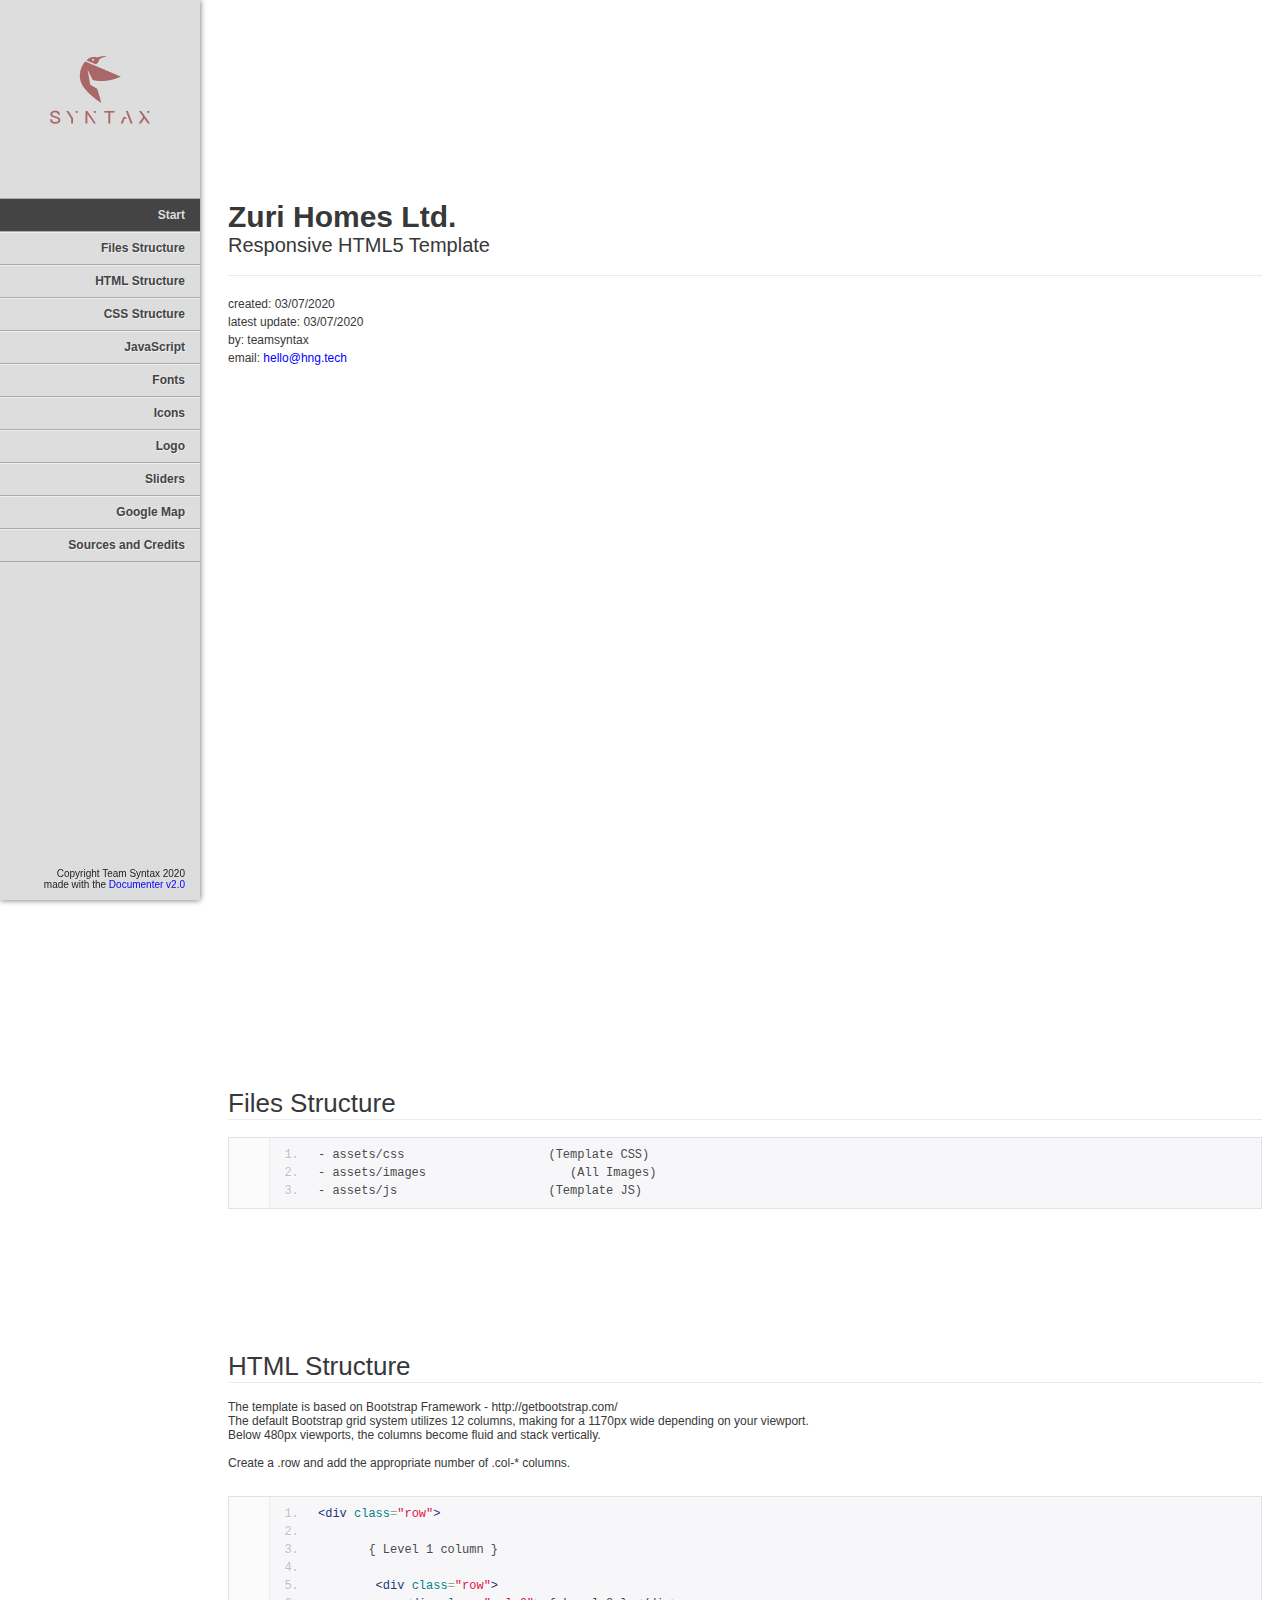
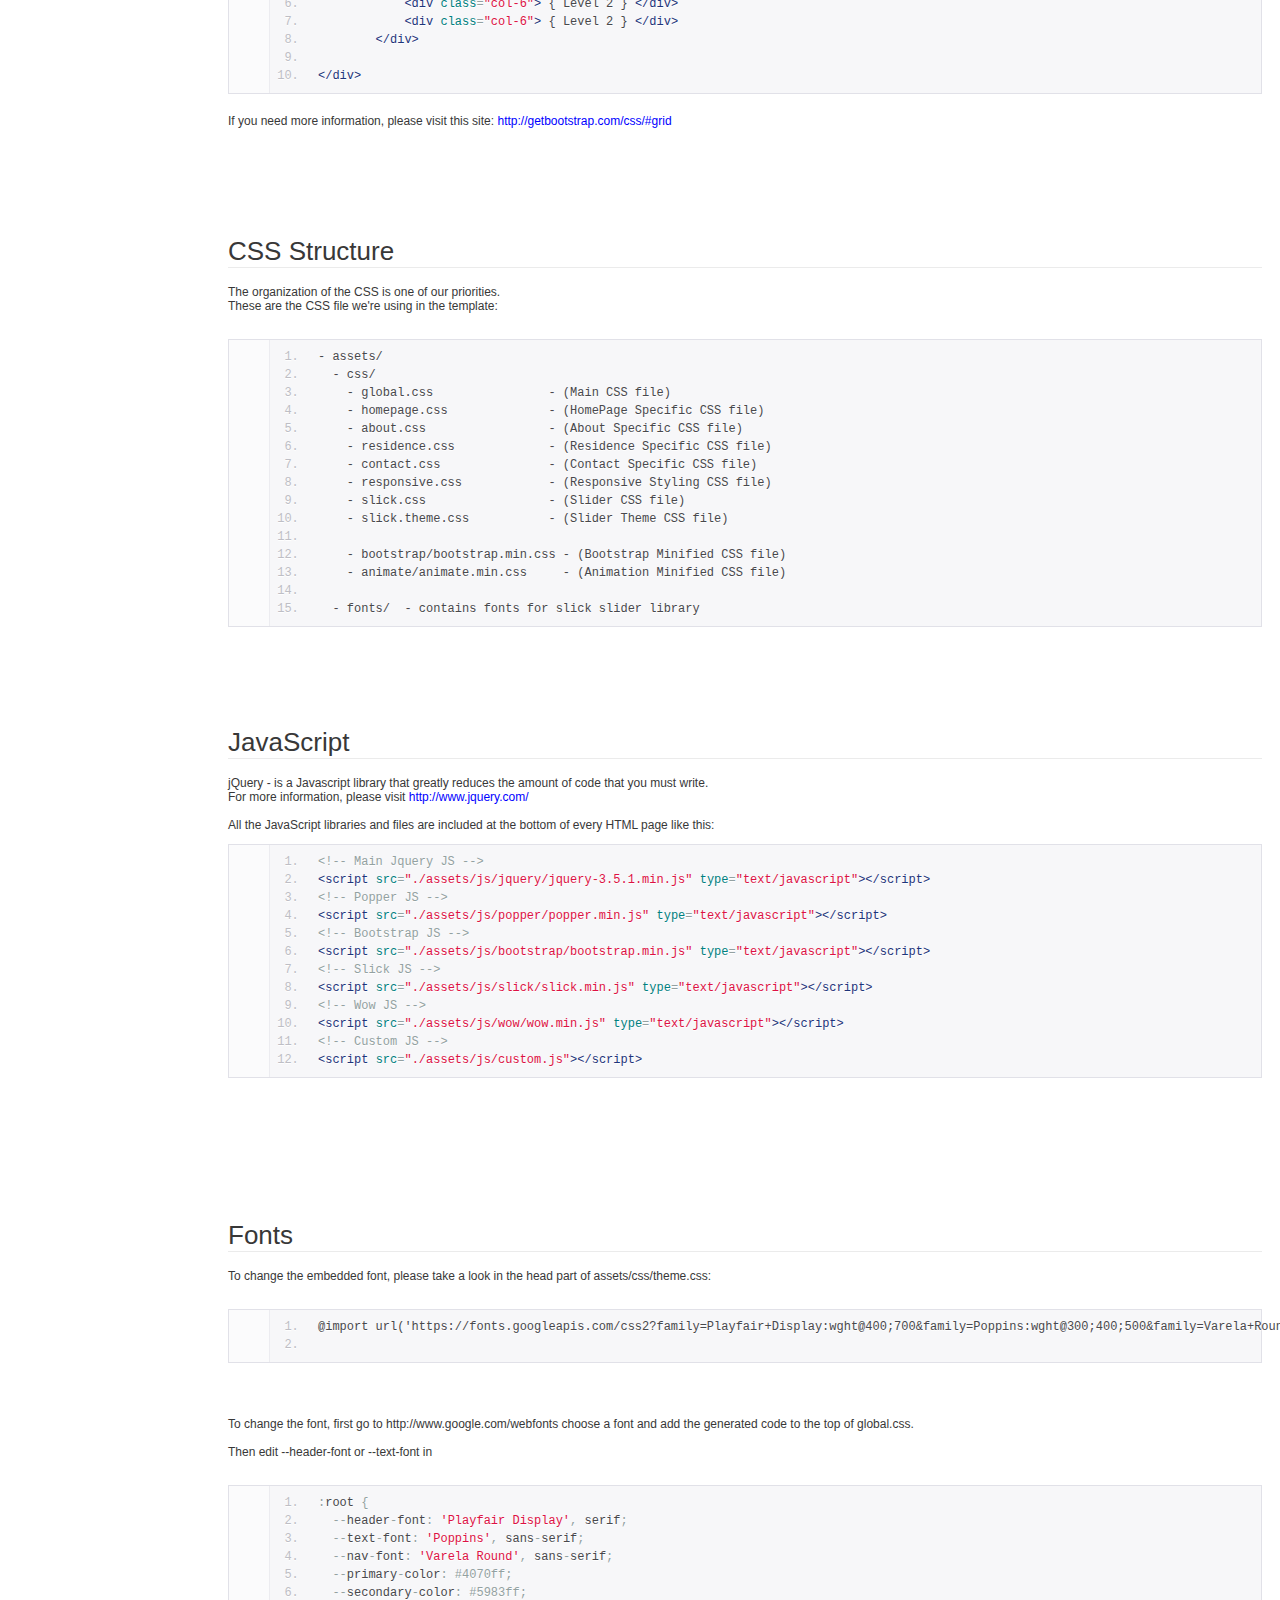
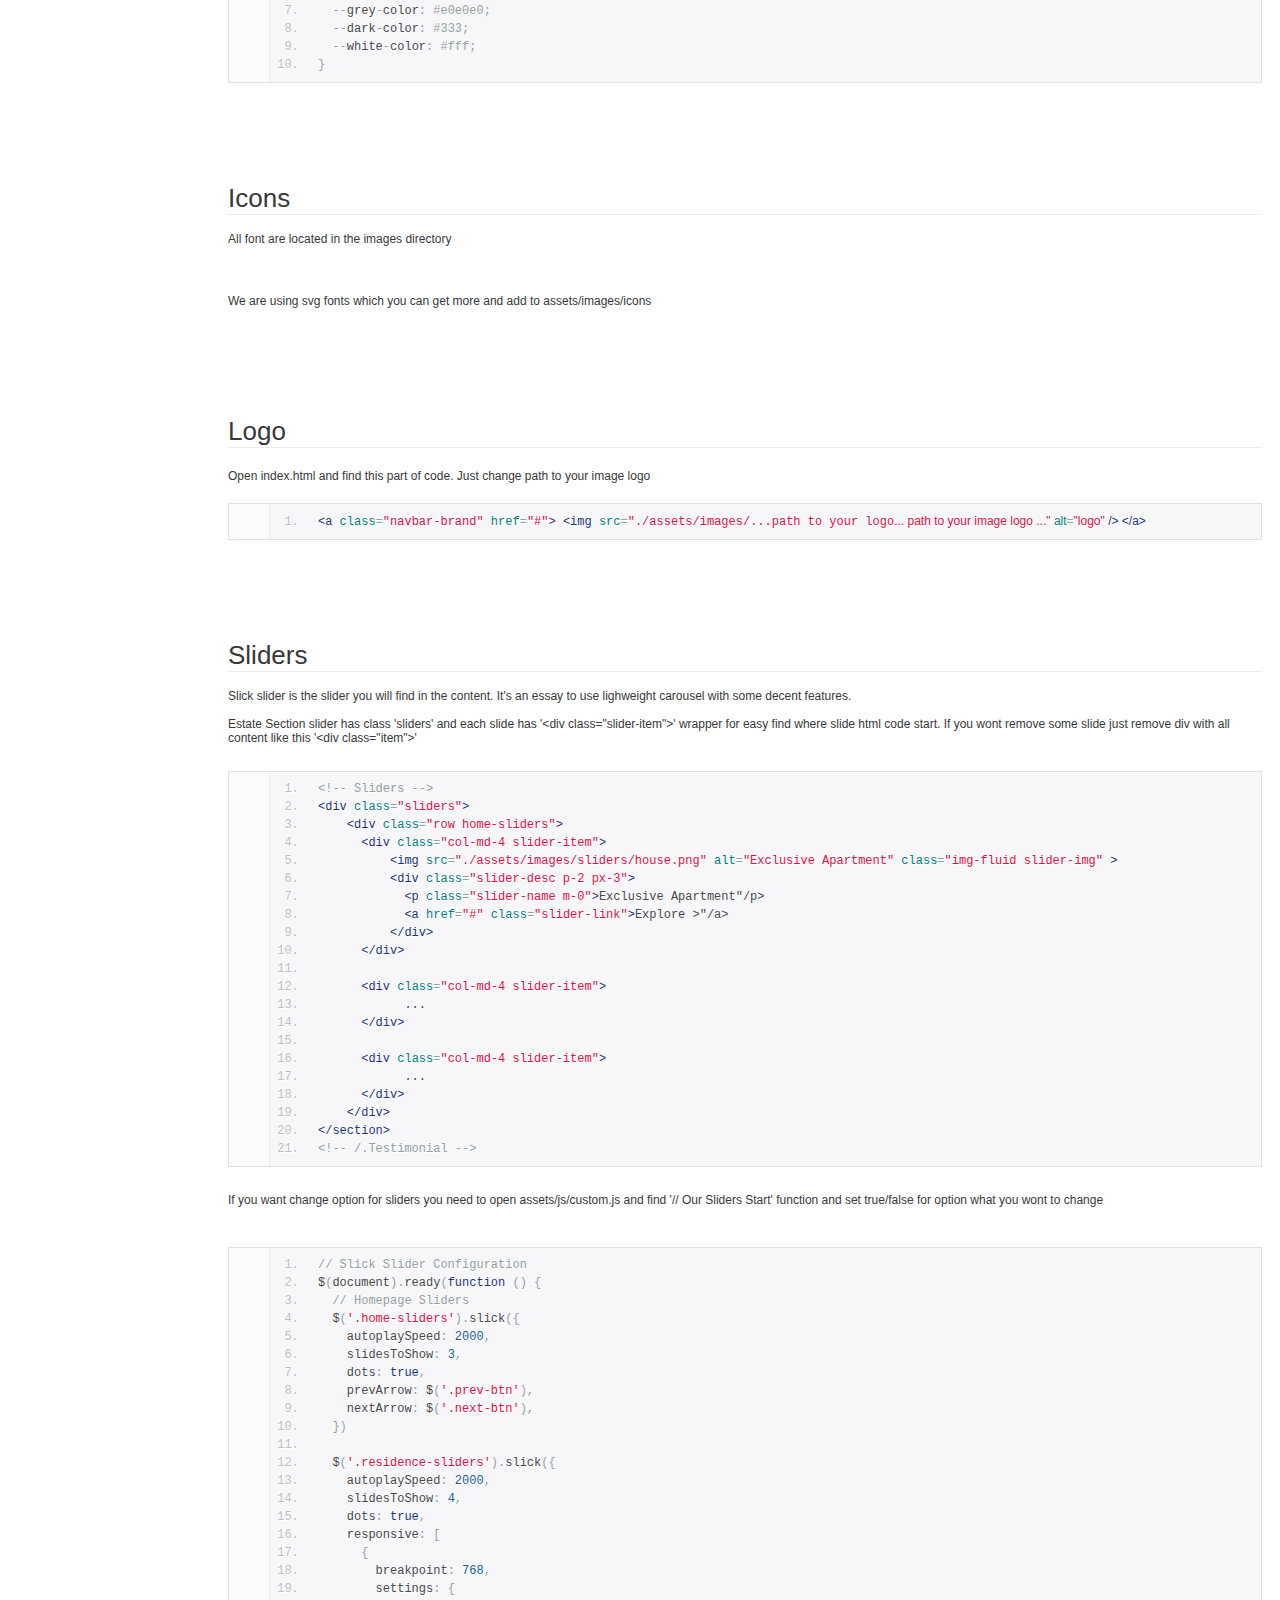
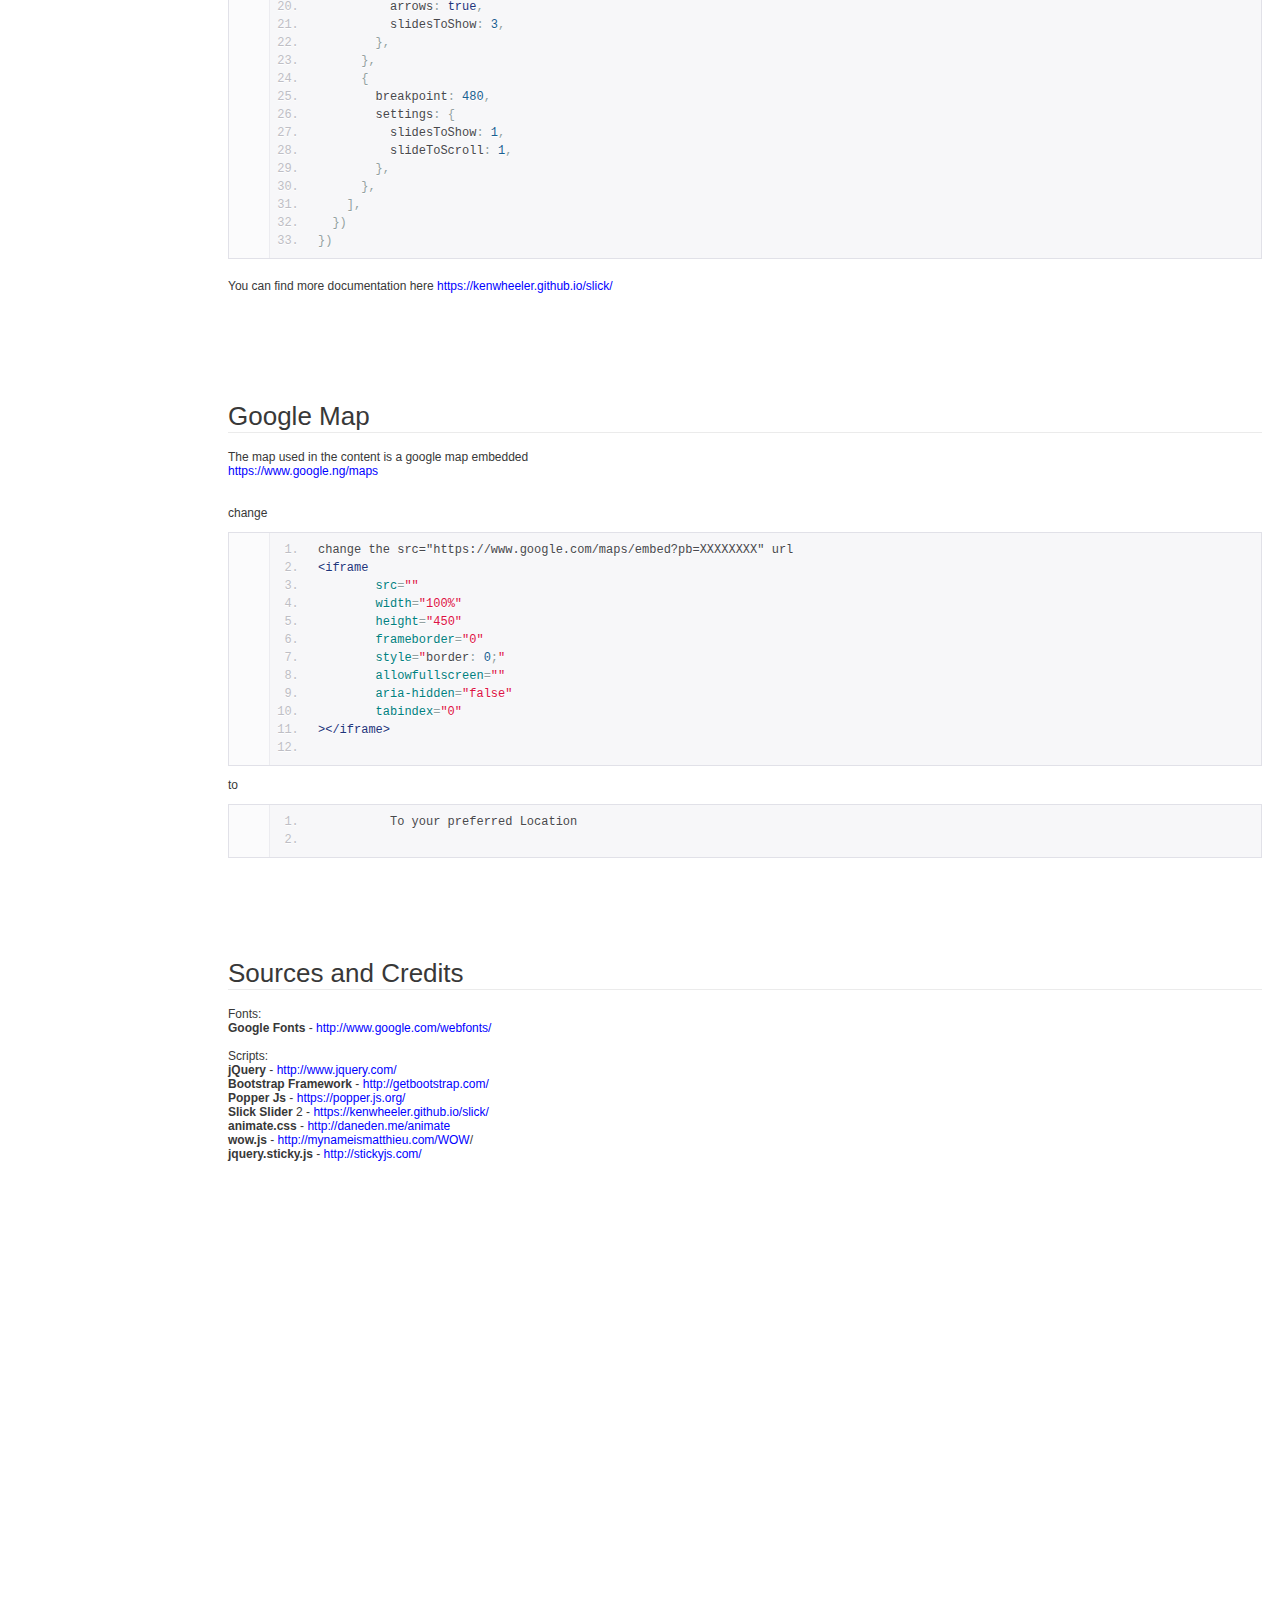
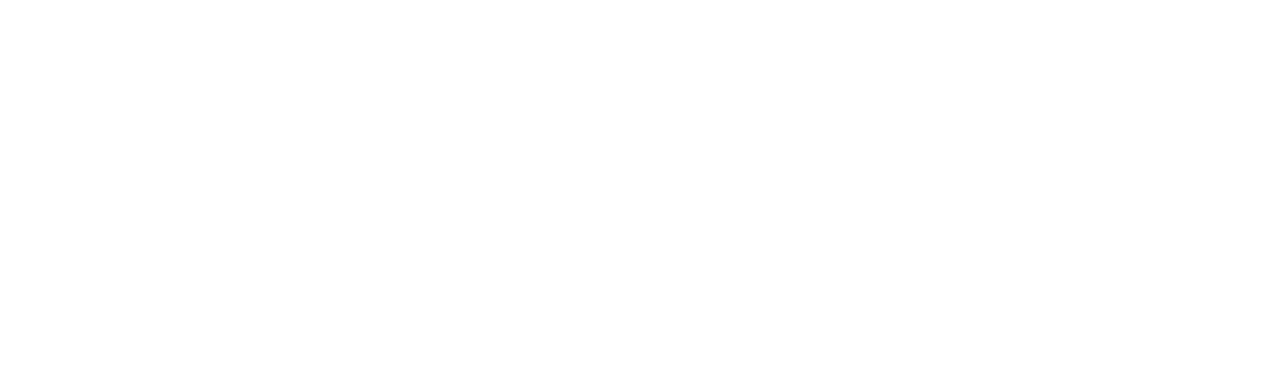
==== documentation/index.html @ 827a9d07 "first commit" ====
<!DOCTYPE html>
<!--[if IE 6]><html lang="en-us" class="ie6"> <![endif]-->
<!--[if IE 7]><html lang="en-us" class="ie7"> <![endif]-->
<!--[if IE 8]><html lang="en-us" class="ie8"> <![endif]-->
<!--[if (gt IE 7)|!(IE)]><!-->
<html lang="en-us">
  <!--<![endif]-->
  <head>
    <meta charset="utf-8" />

    <title>Zuri Homes - Documentation</title>

    <meta name="description" content="" />
    <meta name="author" content="Team Syntax" />
    <meta name="copyright" content="Team Syntax" />
    <meta name="generator" content="Documenter v2.0 http://rxa.li/documenter" />
    <meta name="date" content="2020-07-04T00:00:00+02:00" />

    <link rel="stylesheet" href="assets/css/documenter_style.css" media="all" />
    <link
      rel="stylesheet"
      href="assets/js/google-code-prettify/prettify.css"
      media="screen"
    />
    <script src="assets/js/google-code-prettify/prettify.js"></script>

    <script src="assets/js/jquery.js"></script>

    <script src="assets/js/jquery.scrollTo.js"></script>
    <script src="assets/js/jquery.easing.js"></script>

    <script>
      document.createElement("section");
      var duration = "500",
        easing = "swing";
    </script>
    <script src="assets/js/script.js"></script>

    <style>
      html {
        background-color: #ffffff;
        color: #383838;
      }
      ::-moz-selection {
        background: #444444;
        color: #dddddd;
      }
      ::selection {
        background: #444444;
        color: #dddddd;
      }
      #documenter_sidebar #documenter_logo {
        background-image: url(assets/images/logo.png);
      }
      a {
        color: #0000ff;
      }
      .btn {
        border-radius: 3px;
      }
      .btn-primary {
        background-image: -moz-linear-gradient(top, #0088cc, #0044cc);
        background-image: -ms-linear-gradient(top, #0088cc, #0044cc);
        background-image: -webkit-gradient(
          linear,
          0 0,
          0 0088cc,
          from(#dddddd),
          to(#0044cc)
        );
        background-image: -webkit-linear-gradient(top, #0088cc, #0044cc);
        background-image: -o-linear-gradient(top, #0088cc, #0044cc);
        background-image: linear-gradient(top, #0088cc, #0044cc);
        filter: progid:DXImageTransform.Microsoft.gradient(startColorstr='#0088CC', endColorstr='#0044CC', GradientType=0);
        border-color: #0044cc #0044cc #bfbfbf;
        color: #ffffff;
      }
      .btn-primary:hover,
      .btn-primary:active,
      .btn-primary.active,
      .btn-primary.disabled,
      .btn-primary[disabled] {
        border-color: #0088cc #0088cc #bfbfbf;
        background-color: #0044cc;
      }
      hr {
        border-top: 1px solid #ebebeb;
        border-bottom: 1px solid #ffffff;
      }
      #documenter_sidebar,
      #documenter_sidebar ul a {
        background-color: #dddddd;
        color: #222222;
      }
      #documenter_sidebar ul a {
        -webkit-text-shadow: 1px 1px 0px #eeeeee;
        -moz-text-shadow: 1px 1px 0px #eeeeee;
        text-shadow: 1px 1px 0px #eeeeee;
      }
      #documenter_sidebar ul {
        border-top: 1px solid #aaaaaa;
      }
      #documenter_sidebar ul a {
        border-top: 1px solid #eeeeee;
        border-bottom: 1px solid #aaaaaa;
        color: #444444;
      }
      #documenter_sidebar ul a:hover {
        background: #444444;
        color: #dddddd;
        border-top: 1px solid #444444;
      }
      #documenter_sidebar ul a.current {
        background: #444444;
        color: #dddddd;
        border-top: 1px solid #444444;
      }
      #documenter_copyright {
        display: block !important;
        visibility: visible !important;
      }
    </style>
  </head>
  <body class="documenter-project-go">
    <div id="documenter_sidebar">
      <a href="#documenter_cover" id="documenter_logo"></a>
      <ul id="documenter_nav">
        <li><a class="current" href="#documenter_cover">Start</a></li>

        <li>
          <a href="#files_structure" title="Files Structure">Files Structure</a>
        </li>
        <li>
          <a href="#html_structure" title="HTML Structure">HTML Structure</a>
        </li>
        <li>
          <a href="#css_structure" title="CSS Structure">CSS Structure</a>
        </li>
        <li><a href="#javascript" title="JavaScript">JavaScript</a></li>
        <li><a href="#fonts" title="Fonts">Fonts</a></li>
        <li><a href="#icons" title="Icons">Icons</a></li>
        <li><a href="#logo" title="Logo">Logo</a></li>
        <li><a href="#sliders" title="Sliders">Sliders</a></li>
        <li><a href="#google_map" title="Google Map">Google Map</a></li>
        <li>
          <a href="#sources_and_credits" title="Sources and Credits"
            >Sources and Credits</a
          >
        </li>
      </ul>
      <div id="documenter_copyright">
        Copyright Team Syntax 2020<br />
        made with the <a href="http://rxa.li/documenter">Documenter v2.0</a>
      </div>
    </div>
    <div id="documenter_content">
      <section id="documenter_cover">
        <h1>Zuri Homes Ltd.</h1>
        <h2>Responsive HTML5 Template</h2>
        <div id="documenter_buttons"></div>
        <hr />
        <ul>
          <li>created: 03/07/2020</li>
          <li>latest update: 03/07/2020</li>
          <li>by: teamsyntax</li>

          <li>
            email:
            <a
              href="mailto:&#104;&#101;&#108;&#108;&#111;&#64;&#104;&#110;&#103;&#46;&#116;&#101;&#99;&#104;"
              >&#104;&#101;&#108;&#108;&#111;&#64;&#104;&#110;&#103;&#46;&#116;&#101;&#99;&#104;</a
            >
          </li>
        </ul>
        <p></p>
      </section>

      <section id="files_structure">
        <div class="page-header">
          <h3>Files Structure</h3>
          <hr class="notop" />
        </div>
        <pre class="prettyprint lang-html linenums">
- assets/css                    (Template CSS)
- assets/images                    (All Images)
- assets/js                     (Template JS)</pre
        >
        <p>
          &nbsp;
        </p>
      </section>
      <section id="html_structure">
        <div class="page-header">
          <h3>HTML Structure</h3>
          <hr class="notop" />
        </div>
        <div>
          The template is based on Bootstrap Framework -
          http://getbootstrap.com/
        </div>
        <div>
          The default Bootstrap grid system utilizes 12 columns, making for a
          1170px wide depending on your viewport.
        </div>
        <div>
          Below 480px viewports, the columns become fluid and stack vertically.
        </div>
        <div>
          &nbsp;
        </div>
        <div>
          Create a .row and add the appropriate number of .col-* columns.
        </div>
        <div>
          &nbsp;
        </div>
        <div>
          <pre class="prettyprint lang-html linenums">
&lt;div class=&quot;row&quot;&gt;
        
       { Level 1 column }

        &lt;div class=&quot;row&quot;&gt;
            &lt;div class=&quot;col-6&quot;&gt; { Level 2 } &lt;/div&gt;
            &lt;div class=&quot;col-6&quot;&gt; { Level 2 } &lt;/div&gt;
        &lt;/div&gt;

&lt;/div&gt;</pre
          >
        </div>
        <p>
          If you need more information, please visit this site:
          <a href="http://getbootstrap.com/css/#grid" target="_blank"
            >http://getbootstrap.com/css/#grid</a
          >
        </p>
      </section>
      <section id="css_structure">
        <div class="page-header">
          <h3>CSS Structure</h3>
          <hr class="notop" />
        </div>
        <div>
          The organization of the CSS is one of our priorities.
        </div>
        <div>
          These are the CSS file we&#39;re using in the template:
        </div>
        <div>
          &nbsp;
        </div>
        <pre class="prettyprint lang-html linenums">
- assets/
  - css/
    - global.css                - (Main CSS file) 
    - homepage.css              - (HomePage Specific CSS file) 
    - about.css                 - (About Specific CSS file) 
    - residence.css             - (Residence Specific CSS file) 
    - contact.css               - (Contact Specific CSS file) 
    - responsive.css            - (Responsive Styling CSS file) 
    - slick.css                 - (Slider CSS file) 
    - slick.theme.css           - (Slider Theme CSS file) 

    - bootstrap/bootstrap.min.css - (Bootstrap Minified CSS file)
    - animate/animate.min.css     - (Animation Minified CSS file)

  - fonts/  - contains fonts for slick slider library
</pre
        >
      </section>
      <section id="javascript">
        <div class="page-header">
          <h3>JavaScript</h3>
          <hr class="notop" />
        </div>
        <div>
          jQuery - is a Javascript library that greatly reduces the amount of
          code that you must write.
        </div>
        <div>
          For more information, please visit
          <a href="http://www.jquery.com" target="_blank"
            >http://www.jquery.com/</a
          >
        </div>
        <div>
          &nbsp;
        </div>
        <div>
          All the JavaScript libraries and files are included at the bottom of
          every HTML page like this:
        </div>
        <div>
          <pre class="prettyprint lang-html linenums">
&lt;!-- Main Jquery JS --&gt;
&lt;script src=&quot;./assets/js/jquery/jquery-3.5.1.min.js&quot; type=&quot;text/javascript&quot;&gt;&lt;/script&gt;        
&lt;!-- Popper JS --&gt;
&lt;script src=&quot;./assets/js/popper/popper.min.js&quot; type=&quot;text/javascript&quot;&gt;&lt;/script&gt; 
&lt;!-- Bootstrap JS --&gt;
&lt;script src=&quot;./assets/js/bootstrap/bootstrap.min.js&quot; type=&quot;text/javascript&quot;&gt;&lt;/script&gt;       
&lt;!-- Slick JS --&gt;
&lt;script src=&quot;./assets/js/slick/slick.min.js&quot; type=&quot;text/javascript&quot;&gt;&lt;/script&gt;    
&lt;!-- Wow JS --&gt;
&lt;script src=&quot;./assets/js/wow/wow.min.js&quot; type=&quot;text/javascript&quot;&gt;&lt;/script&gt;   
&lt;!-- Custom JS --&gt;
&lt;script src=&quot;./assets/js/custom.js&quot;&gt;&lt;/script&gt;
</pre
          >
        </div>
        <p>&nbsp;</p>
      </section>
      <section id="fonts">
        <div class="page-header">
          <h3>Fonts</h3>
          <hr class="notop" />
        </div>
        <div>
          To change the embedded font, please take a look in the head part of
          assets/css/theme.css:
        </div>
        <div>
          &nbsp;
        </div>
        <div>
          <pre class="prettyprint lang-html linenums">
@import url('https://fonts.googleapis.com/css2?family=Playfair+Display:wght@400;700&family=Poppins:wght@300;400;500&family=Varela+Round&display=swap');
            </pre
          >
        </div>
        <p>&nbsp;</p>
        <div>
          <div>
            To change the font, first go to http://www.google.com/webfonts
            choose a font and add the generated code to the top of global.css.
          </div>
          <div>
            &nbsp;
          </div>
          <div>
            Then edit --header-font or --text-font in
          </div>
          <div>
            &nbsp;
          </div>
          <div>
            <pre class="prettyprint lang-css linenums">
:root {
  --header-font: 'Playfair Display', serif;
  --text-font: 'Poppins', sans-serif;
  --nav-font: 'Varela Round', sans-serif;
  --primary-color: #4070ff;
  --secondary-color: #5983ff;
  --grey-color: #e0e0e0;
  --dark-color: #333;
  --white-color: #fff;
}</pre
            >
          </div>
        </div>
      </section>
      <section id="icons">
        <div class="page-header">
          <h3>Icons</h3>
          <hr class="notop" />
        </div>
        <div>
          All font are located in the images directory
        </div>
        <div>
          &nbsp;
        </div>

        <div>
          &nbsp;
        </div>
        <div>
          <p>
            We are using svg fonts which you can get more and add to
            assets/images/icons
          </p>
        </div>
      </section>
      <section id="logo">
        <div class="page-header">
          <h3>Logo</h3>
          <hr class="notop" />
        </div>
        <p>
          Open index.html and find this part of code. Just change path to your
          image logo
        </p>
        <pre class="prettyprint lang-html linenums">
&lt;a class=&quot;navbar-brand&quot; href=&quot;#&quot;&gt; &lt;img src=&quot;./assets/images/...path to your logo<span style="font-family: Arial, Verdana, sans-serif;">... path to your image logo ...</span><span style="font-family: Arial, Verdana, sans-serif;">&quot; alt=&quot;logo&quot; /&gt; &lt;/a&gt;</span>
</pre>
      </section>
      <section id="sliders">
        <div class="page-header">
          <h3>Sliders</h3>
          <hr class="notop" />
        </div>
        <div>
          Slick slider is the slider you will find in the content. It's an essay
          to use lighweight carousel with some decent features.
        </div>
        <div>
          &nbsp;
        </div>
        <div>
          <div>
            <div>
              Estate Section slider has class &#39;sliders&#39; and each slide
              has &#39;&lt;div class=&quot;slider-item&quot;&gt;&#39; wrapper
              for easy find where slide html code start. If you wont remove some
              slide just remove div with all content like this &#39;&lt;div
              class=&quot;item&quot;&gt;&#39;
            </div>
            <div>
              &nbsp;
            </div>
          </div>
          <pre class="prettyprint lang-html linenums">
&lt;!-- Sliders --&gt;
&lt;div class=&quot;sliders&quot;&gt;
    &lt;div class=&quot;row home-sliders&quot;&gt;
      &lt;div class=&quot;col-md-4 slider-item&quot;&gt;
          &lt;img src=&quot;./assets/images/sliders/house.png&quot; alt=&quot;Exclusive Apartment&quot; class=&quot;img-fluid slider-img&quot; &gt;
          &lt;div class=&quot;slider-desc p-2 px-3&quot;&gt;
            &lt;p class=&quot;slider-name m-0&quot;&gt;Exclusive Apartment&quot;/p&gt;
            &lt;a href=&quot;#&quot; class=&quot;slider-link&quot;&gt;Explore &gt;&quot;/a&gt;
          &lt;/div&gt;          
      &lt;/div&gt;

      &lt;div class=&quot;col-md-4 slider-item&quot;&gt;
            ...
      &lt;/div&gt;

      &lt;div class=&quot;col-md-4 slider-item&quot;&gt;
            ...
      &lt;/div&gt;
    &lt;/div&gt;
&lt;/section&gt;
&lt;!-- /.Testimonial --&gt;</pre
          >
          <div>
            &nbsp;
          </div>
          <div>
            If you want change option for sliders you need to open
            assets/js/custom.js and find &#39;// Our Sliders Start&#39; function
            and set true/false for option what you wont to change
          </div>
          <div>
            &nbsp;
          </div>
          <div>
            &nbsp;
          </div>
          <pre class="prettyprint lang-js linenums">
// Slick Slider Configuration
$(document).ready(function () {
  // Homepage Sliders
  $('.home-sliders').slick({
    autoplaySpeed: 2000,
    slidesToShow: 3,
    dots: true,
    prevArrow: $('.prev-btn'),
    nextArrow: $('.next-btn'),
  })

  $('.residence-sliders').slick({
    autoplaySpeed: 2000,
    slidesToShow: 4,
    dots: true,
    responsive: [
      {
        breakpoint: 768,
        settings: {
          arrows: true,
          slidesToShow: 3,
        },
      },
      {
        breakpoint: 480,
        settings: {
          slidesToShow: 1,
          slideToScroll: 1,
        },
      },
    ],
  })
})
</pre
          >
        </div>
        <p>
          You can find more documentation here&nbsp;<a
            href="https://kenwheeler.github.io/slick/"
            target="_blank"
            >https://kenwheeler.github.io/slick/</a
          >
        </p>
      </section>
      <section id="google_map">
        <div class="page-header">
          <h3>Google Map</h3>
          <hr class="notop" />
        </div>
        <div>
          The map used in the content is a google map embedded
        </div>
        <div>
          <a href="https://www.google.ng/maps">https://www.google.ng/maps</a>
        </div>
        <div>
          &nbsp;
        </div>
        <div>
          &nbsp;
        </div>
        <div>
          change&nbsp;
        </div>
        <pre class="prettyprint lang-html linenums">
change the src="https://www.google.com/maps/embed?pb=XXXXXXXX" url
&lt;iframe
	src=""
	width="100%"
	height="450"
	frameborder="0"
	style="border: 0;"
	allowfullscreen=""
	aria-hidden="false"
	tabindex="0"
&gt;&lt;/iframe&gt;
		</pre
        >

        <div>
          to
        </div>
        <pre class="prettyprint lang-html linenums">
          To your preferred Location
        </pre>
      </section>
      <section id="sources_and_credits">
        <div class="page-header">
          <h3>Sources and Credits</h3>
          <hr class="notop" />
        </div>
        <div>
          Fonts:
        </div>
        <div>
          <strong>Google Fonts</strong> -
          <a href="http://www.google.com/webfonts/"
            >http://www.google.com/webfonts/</a
          >
        </div>
        <div></div>
        <div>
          &nbsp;
        </div>
        <div>
          Scripts:
        </div>
        <div>
          <strong>jQuery</strong> -
          <a href="http://www.jquery.com/">http://www.jquery.com/</a>
        </div>
        <div>
          <strong>Bootstrap Framework</strong> -
          <a href="http://getbootstrap.com/" target="_blank"
            >http://getbootstrap.com/</a
          >
        </div>
        <div>
          <strong>Popper Js</strong> -&nbsp;<a href="https://popper.js.org/"
            >https://popper.js.org/</a
          >
        </div>

        <div>
          <strong>Slick Slider</strong>&nbsp;2 -
          <a href="https://kenwheeler.github.io/slick/" target="_blank"
            >https://kenwheeler.github.io/slick/</a
          >
        </div>
        <div>
          <strong>animate.css</strong> -&nbsp;<a
            href="http://daneden.me/animate"
            >http://daneden.me/animate</a
          >
        </div>
        <div>
          <strong>wow.js</strong> -&nbsp;<a
            href="http://mynameismatthieu.com/WOW/"
            >http://mynameismatthieu.com/WOW</a
          >/
        </div>
        <div>
          <strong>jquery.sticky.js</strong> -&nbsp;<a
            href="http://stickyjs.com/"
            >http://stickyjs.com/</a
          >
        </div>
        <div>
          &nbsp;
        </div>
      </section>
    </div>
  </body>
</html>
---- documentation/assets/css/documenter_style.css ----
/*!
 * Documenter 2.0
 * http://rxa.li/documenter
 *
 * Copyright 2011, Xaver Birsak
 * http://revaxarts.com
 *
 */
html,body,div,span,applet,object,iframe,h1,h2,h3,h4,h5,h6,p,blockquote,a,abbr,acronym,address,big,cite,code,del,dfn,em,font,img,ins,kbd,q,s,samp,small,strike,strong,sub,sup,tt,var,dl,dt,dd,ol,ul,li,fieldset,form,label,legend,table,caption,tbody,tfoot,thead,tr,th,td{
	margin:0;
	padding:0;
	border:0;
	outline:0;
	font-weight:inherit;
	font-style:inherit;
	font-size:100%;
	font-family:inherit;
	vertical-align:baseline;
}
html { 
	font-size:101%;
	font-family:Arial,verdana,arial,sans-serif;
	font-size:12px;
	-webkit-text-size-adjust:none;
	color:#6F6F6F;
	background-color:#efefef;
}
body{
	min-height:100%;
	height:auto;
	width:100%;
}
footer, header, section {
	display:block;
}
a{ color:#6F6F6F; text-decoration:none; cursor:pointer; }
a:hover { text-decoration:underline }
p, ul, ol{
	margin:18px 0;
	line-height:1.5em;
}
li{
	list-style:none;
}
li.placeholder{
	height:70px;
	width:100%;
	font-size:16px;
}
hr { 
	display:block;
	height:0px;
	line-height:0px;
	border:0;
	border-top:1px solid #ddd;
	border-bottom:1px solid #aaa;
	margin:16px 0;
	padding:0;
	clear:both;
	float:none;
}
hr.notop{
	margin-top:0;
}
strong{
	font-weight:700;
}
#documenter_buttons{
	position:absolute;
	right:10px;
	margin-top:-30px;
}
.btn{
	cursor:pointer;
	width:auto;
	padding:7px 7px 8px;
	border-radius:3px;
	border:1px solid #ccc;
}
.btn:hover{
	border:1px solid #B1B4B0;
	box-shadow:0px 2px 2px rgba(0,0,0,0.1);
	-moz-box-shadow:0px 2px 2px rgba(0,0,0,0.1);
	-webkit-box-shadow:0px 2px 2px rgba(0,0,0,0.1);
	text-decoration:none;
}
.btn:active{
	border:1px solid #B1B4B0;
	box-shadow:inset 0px 2px 2px rgba(0,0,0,0.1);
	-moz-box-shadow:inset 0px 2px 2px rgba(0,0,0,0.1);
	-webkit-box-shadow:inset 0px 2px 2px rgba(0,0,0,0.1);
	background-color:#eee;
}

#documenter_content{
	position:absolute;
	right:18px;
	left:218px;
	padding-left:10px;
	padding-bottom:800px;
	min-height:100%;
	height:auto;
	z-index:1;
}
#documenter_sidebar{
	-moz-box-shadow:0 0 6px rgba(3,3,3,0.6);
	-webkit-box-shadow:0 0 6px rgba(3,3,3,0.6);
	box-shadow:0 0 6px rgba(3,3,3,0.6);
	position:fixed;
	left:0;
	width:200px;
	height:100%;
	min-height:100%;
	z-index:100;
}
#documenter_sidebar a{
	position:relative;
	z-index:100;
}
img{
	border:0;
}
#documenter_copyright{
	position:absolute;
	bottom:10px;
	font-size:10px;
	right:15px;
	width:200px;
	text-align:right;
	z-index:1
}
noscript{
	display:block;
	position:absolute;
	top:238px;
	margin:0 auto;
	width:800px;
	bottom:0;
	z-index:20;
}
noscript p{
	width:800px;
	font-size:20px;
	padding-top:20px;
	margin:0 auto;
	color:#4D4D4D;
}
.small{
	font-size:10px;
	letter-spacing:0;
}

/*----------------------------------------------------------------------*/
/* Sidebar
/*----------------------------------------------------------------------*/

#documenter_sidebar #documenter_logo{
	display:block;
	height:20%;
	max-height:200px;
	min-height:70px;
	width:200px;
	background-position:center center;
	background-repeat:no-repeat;
}
#documenter_sidebar ul{
	font-size:12px;
	font-weight:700;
	min-height:150px;
	height:75%;
	overflow:auto;
}

#documenter_sidebar ul li{
	text-align:right;
	padding:0;
}
#documenter_sidebar ul a{
	display:block;
	border-top:1px solid #ddd;
	border-bottom:1px solid #aaa;
	padding:6px 15px 7px 0;
	text-align:right;
}
#documenter_sidebar ul a:hover,#documenter_sidebar ul a.current{
	-webkit-text-shadow:none;
	-moz-text-shadow:none;
	text-shadow:none;
	text-decoration:none;
}
#documenter_sidebar ul li ul{
	border-top:0;
	font-size:10px;
	min-height:10px;
	height:auto;
	overflow:auto;
	margin:0;
	display:none;
}
#documenter_sidebar ul li ul li a{
	display:block;
	padding:4px 15px 5px 0;
	text-align:right;
}

/*----------------------------------------------------------------------*/
/* Content
/*----------------------------------------------------------------------*/

#documenter_cover{
	position:relative;
	height:800px;
	padding-top:200px !important;
}
#documenter_cover li{
	list-style:none !important;
	margin-left:0 !important;
}
#documenter_cover p{
	width:500px;
}
#documenter_content section{
	padding-top:70px;
}
#documenter_content h1{
	font-size:30px;
	font-weight:700;
}
#documenter_content h2{
	font-size:20px;
	margin-bottom:18px;
	font-weight:100;
}
#documenter_content h3{
	font-size:26px;
	margin:18px 0 0;
	font-weight:100;
}
#documenter_content h4{
	font-size:20px;
	margin:18px 0;
	font-weight:100;
}
#documenter_content h5{
	font-size:16px;
	margin:18px 0;
	font-weight:100;
}
#documenter_content h6{
	font-size:14px;
	margin:18px 0;
	font-weight:100;
}
#documenter_content p{
	margin:18px 0;
}
#documenter_content ol li{
	list-style:decimal;
	margin-left:36px;
}
#documenter_content ul li{
	list-style:square;
	margin-left:36px;
}

#documenter_content dl dt{
	padding-top:12px;
	font-weight:700;
	font-size:14px;
}
#documenter_content dl dd{
	padding-top:3px;
	margin-left:18px;
}
#documenter_content table{
	border-collapse:collapse;
}
#documenter_content table th{
	font-weight:700;
}
#documenter_content table th, #documenter_content table td{
	padding:3px;
	text-align:left;
}
#documenter_content code{
	font-family:"Courier New", Courier, monospace;
	font-size:12px;
}
#documenter_content .warning{
	padding:10px 10px 10px 30px;
	border:1px solid #D5D458;
	background-color:#F0FEB1;
	background-image:url(img/warning.png);
	background-repeat:no-repeat;
	background-position: 8px 11px;
}
#documenter_content .info{
	padding:10px 10px 10px 30px;
	border:1px solid #6AB3FF;
	background-color:#A3D0FF;
	background-image:url(img/info.png);
	background-repeat:no-repeat;
	background-position: 8px 11px;
}
#documenter_content div.alert {
  padding: 8px 35px 8px 14px;
  text-shadow: 0 1px 0 rgba(255, 255, 255, 0.5);
  background-color: #fcf8e3;
  border: 1px solid #fbeed5;
  -webkit-border-radius: 4px;
  -moz-border-radius: 4px;
  border-radius: 4px;
}
#documenter_content div.alert-success,#documenter_content  div.alert-success div.alert-heading {
  color: #468847;
}
#documenter_content div.alert-danger,#documenter_content  div.alert-error {
  background-color: #f2dede;
  border-color: #eed3d7;
}
#documenter_content div.alert-danger,
#documenter_content div.alert-error,
#documenter_content div.alert-danger div.alert-heading,
#documenter_content div.alert-error div.alert-heading {
  color: #b94a48;
}
#documenter_content div.alert-info {
  background-color: #d9edf7;
  border-color: #bce8f1;
}
#documenter_content div.alert-info,#documenter_content  div.alert-info div.alert-heading {
  color: #3a87ad;
}
#documenter_content div.alert-block {
  padding-top: 14px;
  padding-bottom: 14px;
}
#documenter_content div.alert-block > p,#documenter_content  div.alert-block > ul {
  margin-bottom: 0;
}
#documenter_content div.alert-block p + p {
  margin-top: 5px;
}





/*----------------------------------------------------------------------*/
/* Print Styles
/*----------------------------------------------------------------------*/

@media print {
	 * { background: transparent !important; color: black !important; text-shadow: none !important; filter:none !important;
	-ms-filter: none !important; } /* Black prints faster: sanbeiji.com/archives/953 */
	a, a:visited { color: #444 !important; text-decoration: underline; }
	a[href]:after { content: " (" attr(href) ")"; }
	abbr[title]:after { content: " (" attr(title) ")"; }
	.ir a:after, a[href^="javascript:"]:after, a[href^="#"]:after { content: ""; }  /* Don't show links for images, or javascript/internal links */
	pre, blockquote { border: 1px solid #999; page-break-inside: avoid; }
	thead { display: table-header-group; } /* css-discuss.incutio.com/wiki/Printing_Tables */
	tr, img { page-break-inside: avoid; }
	@page { margin: 0.5cm; }
	p, h2, h3 { orphans: 3; widows: 3; }
	h2, h3{ page-break-after: avoid; }
	hr { border-top:1px solid #000 !important;border-bottom:0 !important; }
	
	#documenter_sidebar{
		-moz-box-shadow:none;
		-webkit-box-shadow:none;
		box-shadow:none;
		position:absolute;
		left:10px;
		top:0;
		width:100%;
		margin-top:500px;
	}
	#documenter_sidebar ul:before { content: "Table of Contents"; }
	
	#documenter_sidebar ul{
		border:0 !important;
	}
	#documenter_sidebar ul li{
		border:0 !important;
		text-align:left;
	}
	#documenter_sidebar ul li a{
		border:0 !important;
		text-align:left;
		padding:4px;
	}
	#documenter_sidebar ul li a:hover{
		border:0 !important;
	}
	#documenter_sidebar #documenter_logo{
		display:none;
	}
	#documenter_sidebar #documenter_copyright{
		display:none;
	}
	#documenter_content{
		left:10px;
	}
	#documenter_cover{
		margin-bottom:300px;
	}
	#documenter_content .warning{
		background-image:url(img/warning.png) !important;
		background-repeat:no-repeat !important;
		background-position: 8px 11px !important;
	}
	#documenter_content .info{
		background-image:url(img/info.png) !important;
		background-repeat:no-repeat !important;
		background-position: 8px 11px !important;
	}
}
---- documentation/assets/js/google-code-prettify/prettify.css ----
.com { color: #93a1a1; }
.lit { color: #195f91; }
.pun, .opn, .clo { color: #93a1a1; }
.fun { color: #dc322f; }
.str, .atv { color: #D14; }
.kwd, .linenums .tag { color: #1e347b; }
.typ, .atn, .dec, .var { color: teal; }
.pln { color: #48484c; }

.prettyprint {
  padding: 8px;
  background-color: #f7f7f9;
  border: 1px solid #e1e1e8;
}
.prettyprint.linenums {
  -webkit-box-shadow: inset 40px 0 0 #fbfbfc, inset 41px 0 0 #ececf0;
     -moz-box-shadow: inset 40px 0 0 #fbfbfc, inset 41px 0 0 #ececf0;
          box-shadow: inset 40px 0 0 #fbfbfc, inset 41px 0 0 #ececf0;
}

/* Specify class=linenums on a pre to get line numbering */
ol.linenums {
  margin: 0 0 0 33px; /* IE indents via margin-left */
} 
ol.linenums li {
  padding-left: 12px;
  color: #bebec5;
  line-height: 18px;
  text-shadow: 0 1px 0 #fff;
}
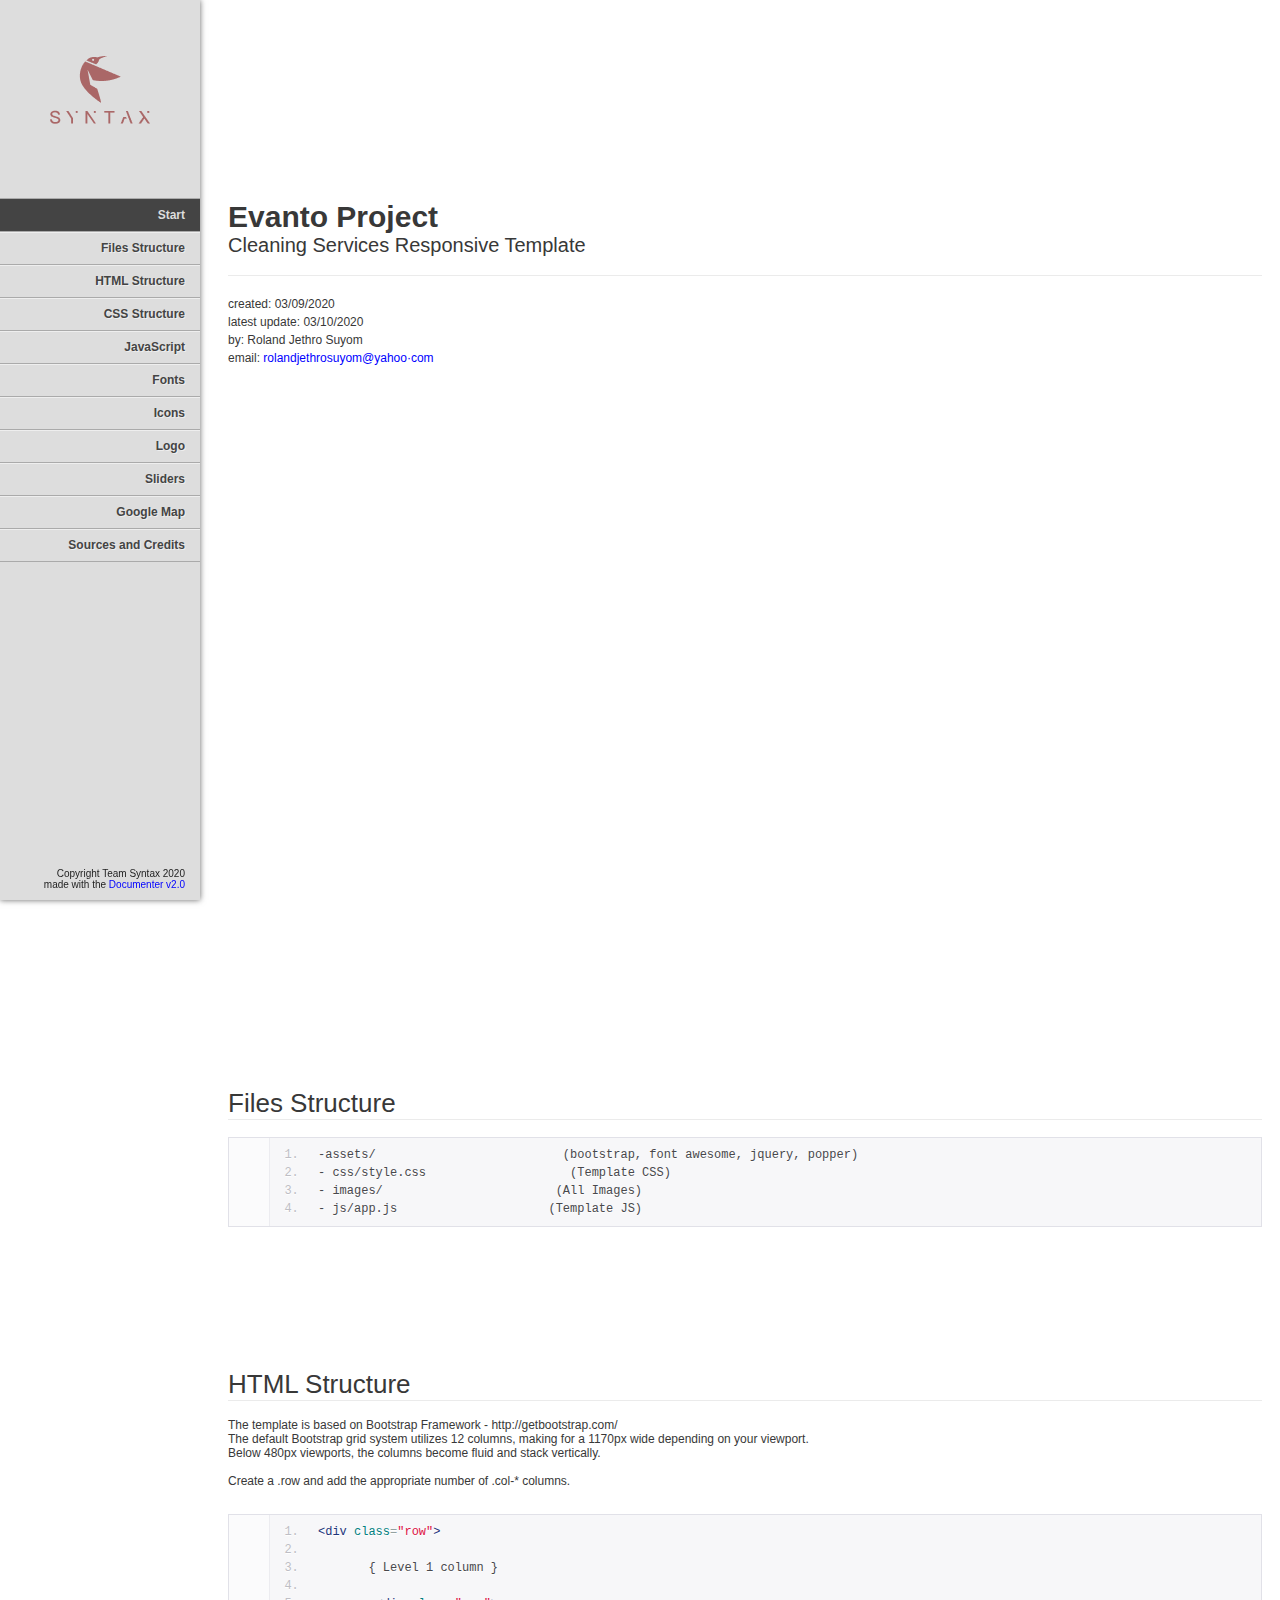
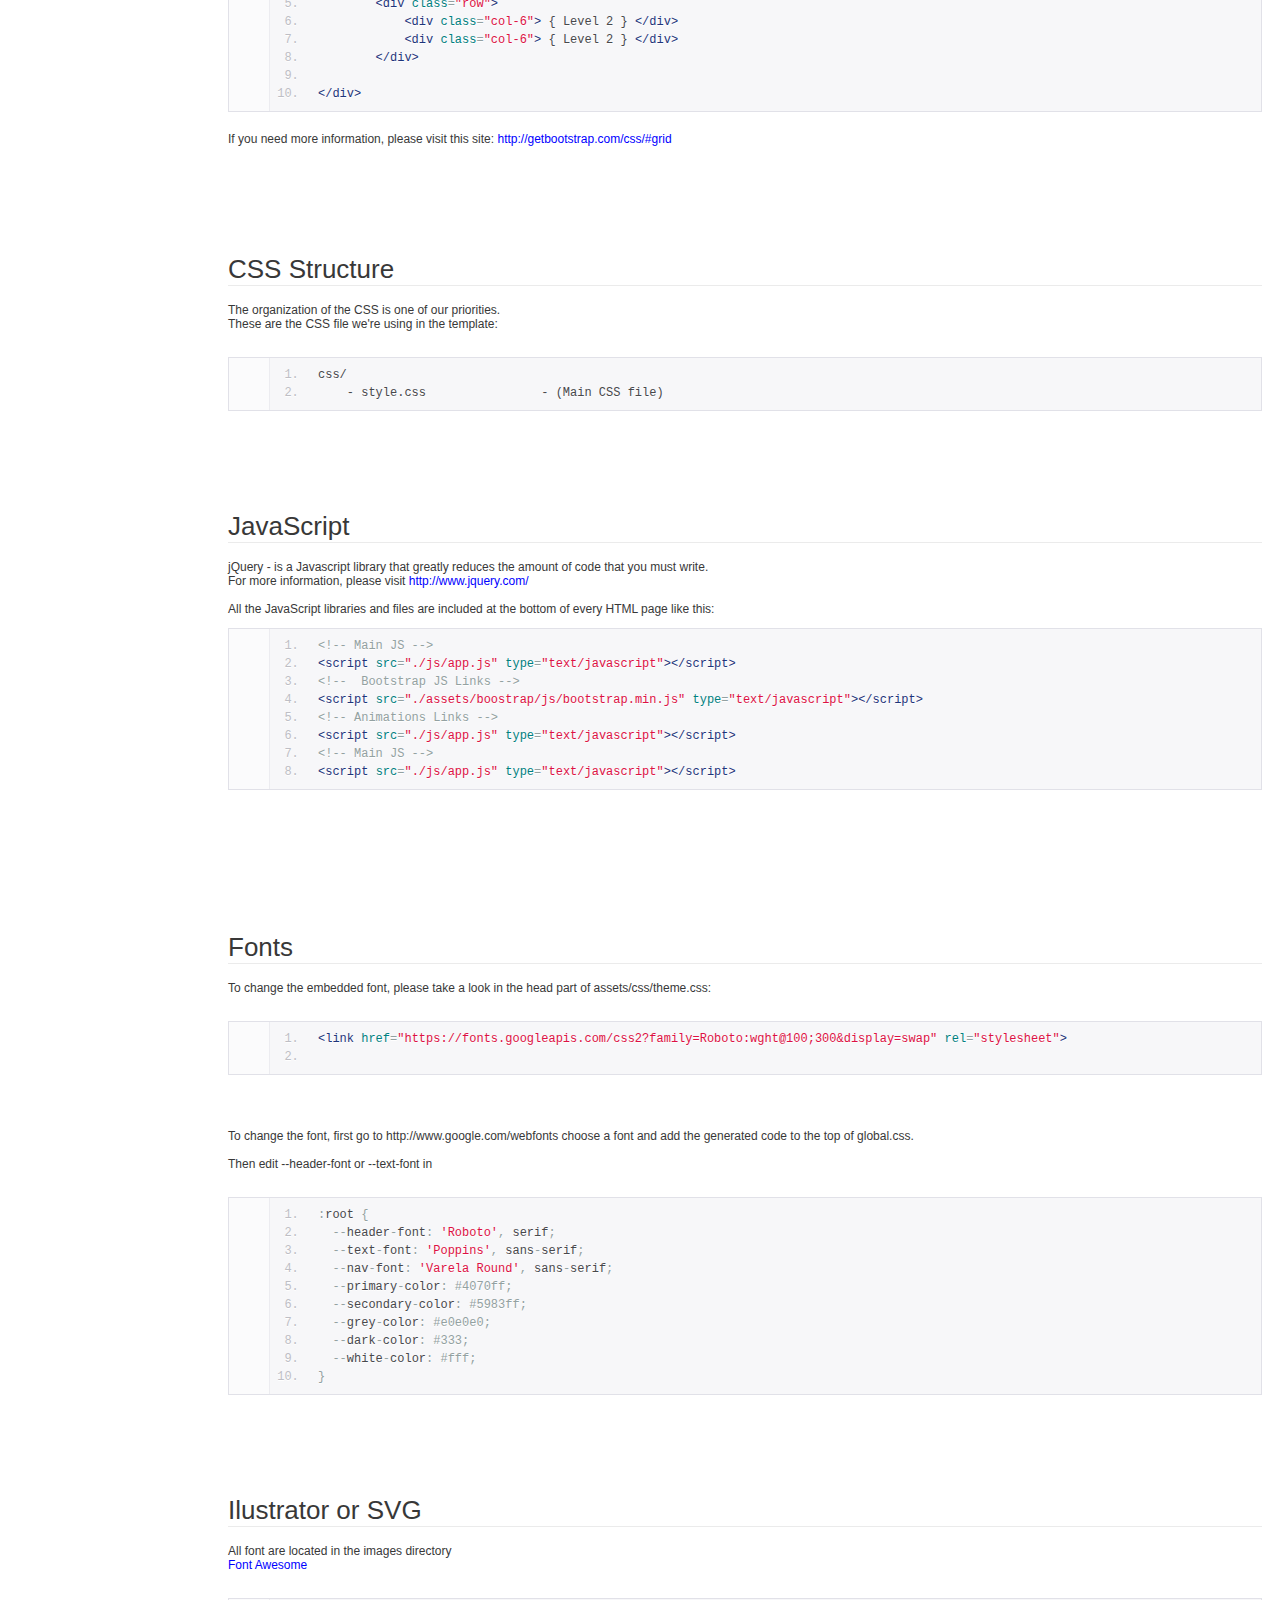
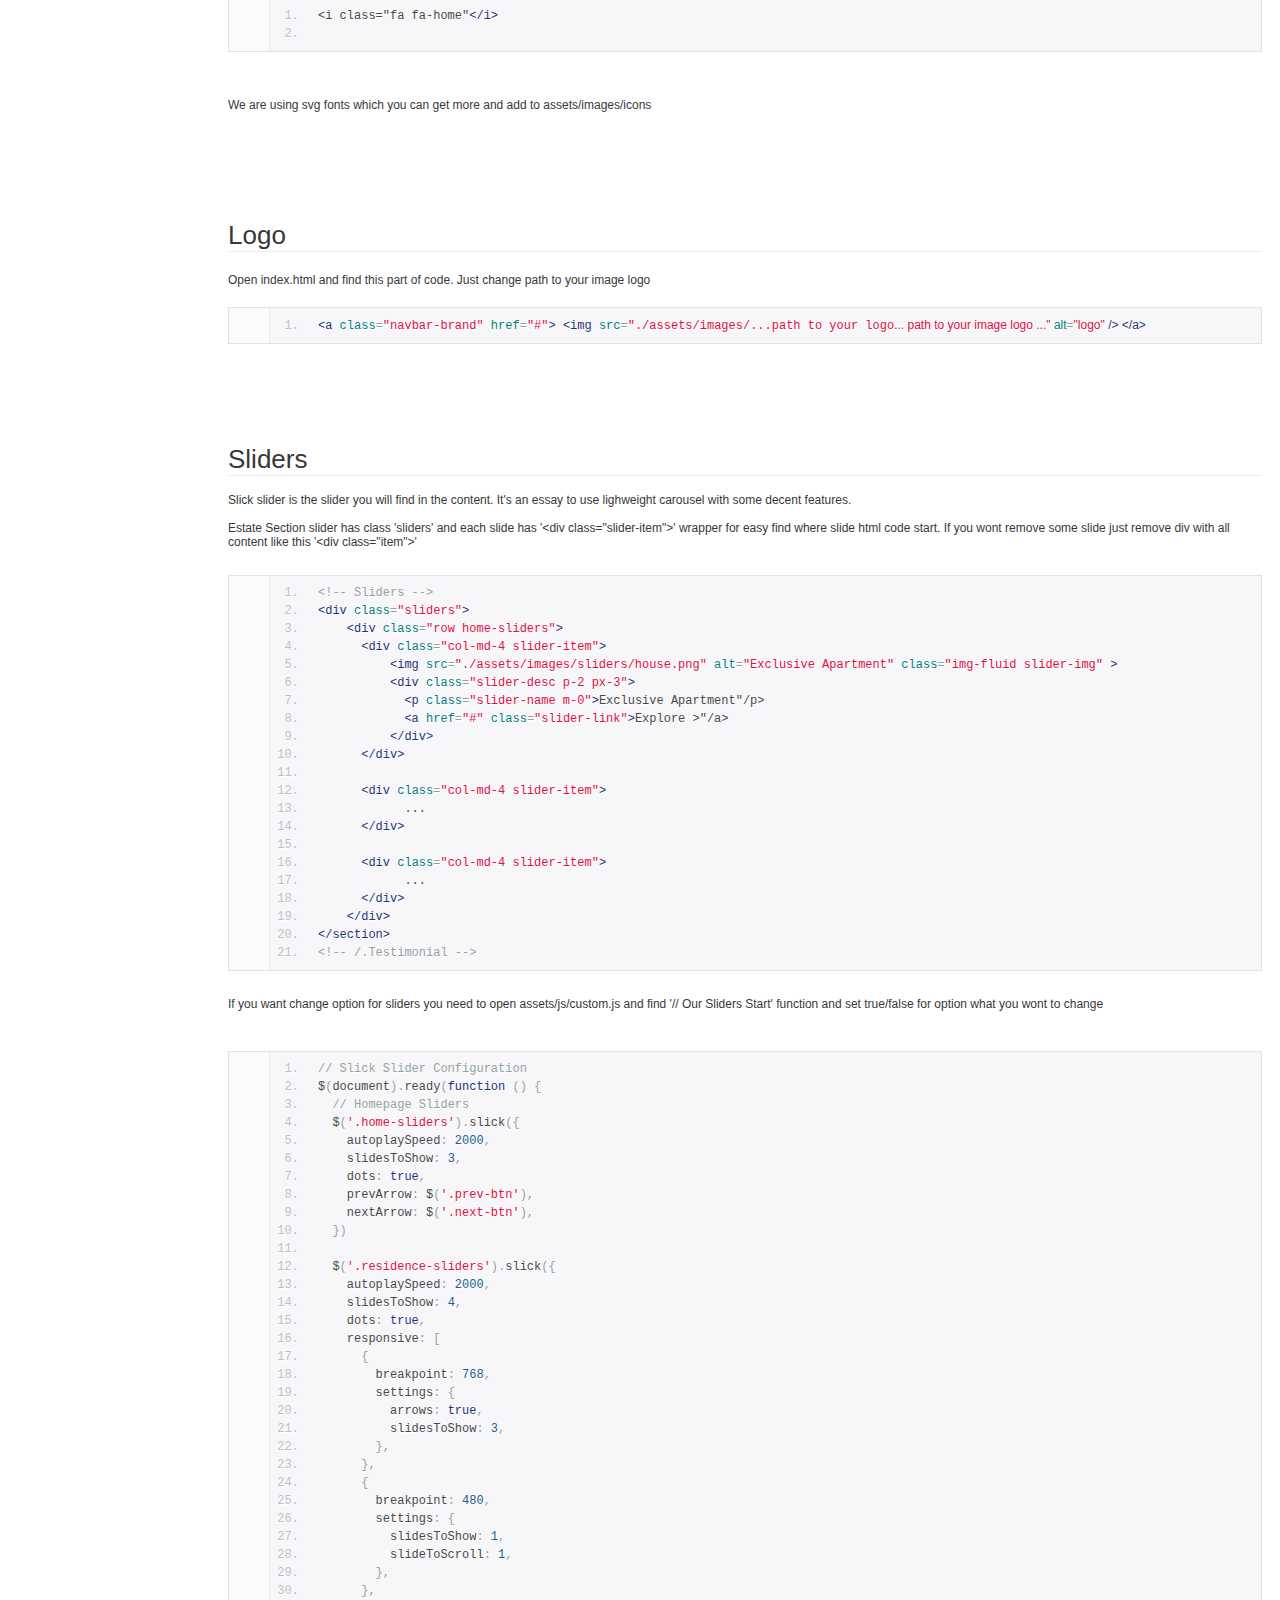
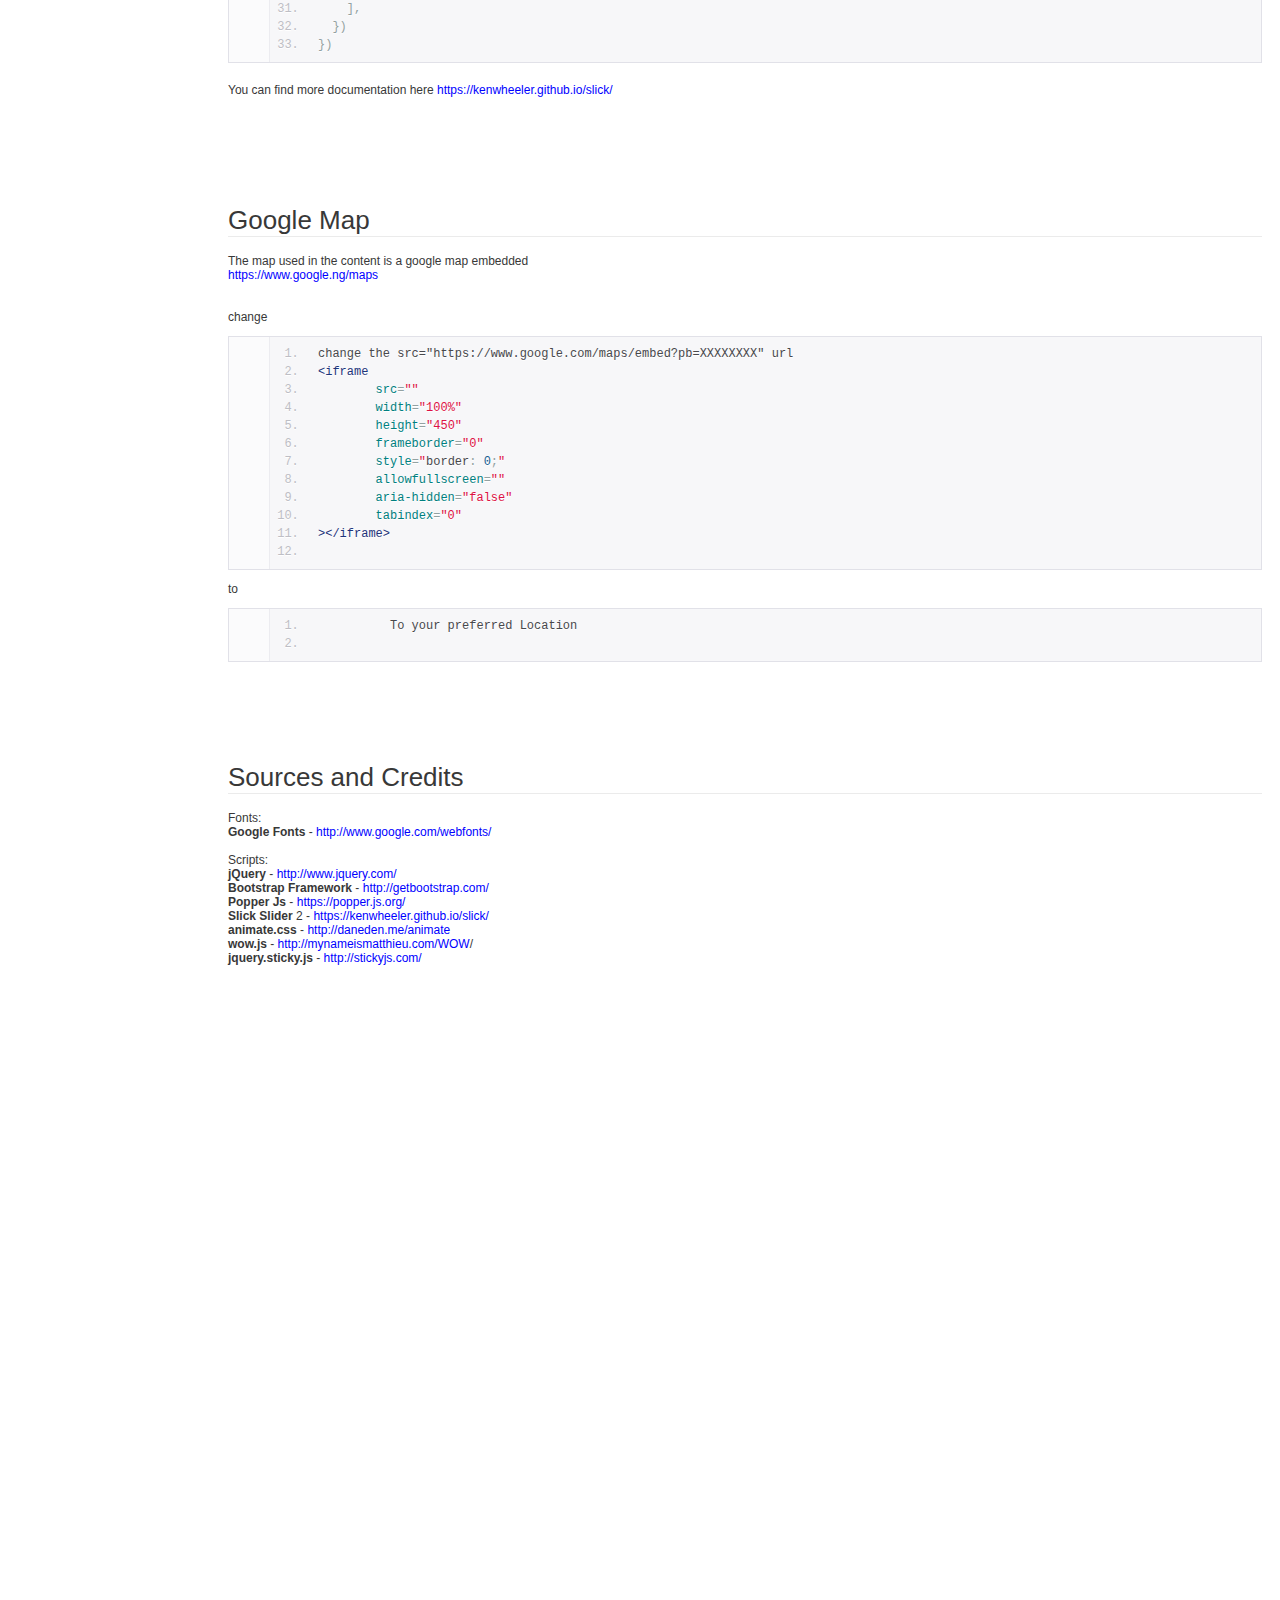
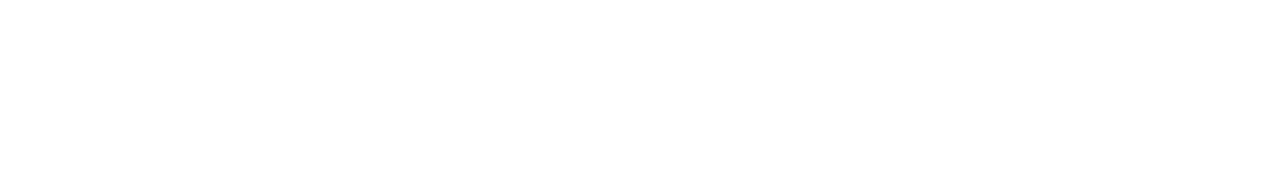
==== commit 0e0008c6: "create localized version" ====
--- a/documentation/index.html
+++ b/documentation/index.html
@@ -8,7 +8,7 @@
   <head>
     <meta charset="utf-8" />
 
-    <title>Zuri Homes - Documentation</title>
+    <title>Sample Envato Docs</title>
 
     <meta name="description" content="" />
     <meta name="author" content="Team Syntax" />
@@ -60,7 +60,6 @@
       }
       .btn-primary {
         background-image: -moz-linear-gradient(top, #0088cc, #0044cc);
-        background-image: -ms-linear-gradient(top, #0088cc, #0044cc);
         background-image: -webkit-gradient(
           linear,
           0 0,
@@ -155,20 +154,20 @@
     </div>
     <div id="documenter_content">
       <section id="documenter_cover">
-        <h1>Zuri Homes Ltd.</h1>
-        <h2>Responsive HTML5 Template</h2>
+        <h1>Evanto Project</h1>
+        <h2>Cleaning Services Responsive Template</h2>
         <div id="documenter_buttons"></div>
         <hr />
         <ul>
-          <li>created: 03/07/2020</li>
-          <li>latest update: 03/07/2020</li>
-          <li>by: teamsyntax</li>
+          <li>created: 03/09/2020</li>
+          <li>latest update: 03/10/2020</li>
+          <li>by: Roland Jethro Suyom</li>
 
           <li>
             email:
             <a
-              href="mailto:&#104;&#101;&#108;&#108;&#111;&#64;&#104;&#110;&#103;&#46;&#116;&#101;&#99;&#104;"
-              >&#104;&#101;&#108;&#108;&#111;&#64;&#104;&#110;&#103;&#46;&#116;&#101;&#99;&#104;</a
+              href="mailto:&#114;&#111;&#108;&#97;&#110;&#100;&#106;&#101;&#116;&#104;&#114;&#111;&#115;&#117;&#121;&#111;&#109;&#64;&#121;&#97;&#104;&#111;&#111;&#183;&#99;&#111;&#109;"
+              >&#114;&#111;&#108;&#97;&#110;&#100;&#106;&#101;&#116;&#104;&#114;&#111;&#115;&#117;&#121;&#111;&#109;&#64;&#121;&#97;&#104;&#111;&#111;&#183;&#99;&#111;&#109;</a
             >
           </li>
         </ul>
@@ -181,9 +180,10 @@
           <hr class="notop" />
         </div>
         <pre class="prettyprint lang-html linenums">
-- assets/css                    (Template CSS)
-- assets/images                    (All Images)
-- assets/js                     (Template JS)</pre
+-assets/                          (bootstrap, font awesome, jquery, popper)                
+- css/style.css                    (Template CSS)
+- images/                        (All Images)
+- js/app.js                     (Template JS)</pre
         >
         <p>
           &nbsp;
@@ -250,21 +250,8 @@
           &nbsp;
         </div>
         <pre class="prettyprint lang-html linenums">
-- assets/
-  - css/
-    - global.css                - (Main CSS file) 
-    - homepage.css              - (HomePage Specific CSS file) 
-    - about.css                 - (About Specific CSS file) 
-    - residence.css             - (Residence Specific CSS file) 
-    - contact.css               - (Contact Specific CSS file) 
-    - responsive.css            - (Responsive Styling CSS file) 
-    - slick.css                 - (Slider CSS file) 
-    - slick.theme.css           - (Slider Theme CSS file) 
-
-    - bootstrap/bootstrap.min.css - (Bootstrap Minified CSS file)
-    - animate/animate.min.css     - (Animation Minified CSS file)
-
-  - fonts/  - contains fonts for slick slider library
+css/
+    - style.css                - (Main CSS file) 
 </pre
         >
       </section>
@@ -292,18 +279,14 @@
         </div>
         <div>
           <pre class="prettyprint lang-html linenums">
-&lt;!-- Main Jquery JS --&gt;
-&lt;script src=&quot;./assets/js/jquery/jquery-3.5.1.min.js&quot; type=&quot;text/javascript&quot;&gt;&lt;/script&gt;        
-&lt;!-- Popper JS --&gt;
-&lt;script src=&quot;./assets/js/popper/popper.min.js&quot; type=&quot;text/javascript&quot;&gt;&lt;/script&gt; 
-&lt;!-- Bootstrap JS --&gt;
-&lt;script src=&quot;./assets/js/bootstrap/bootstrap.min.js&quot; type=&quot;text/javascript&quot;&gt;&lt;/script&gt;       
-&lt;!-- Slick JS --&gt;
-&lt;script src=&quot;./assets/js/slick/slick.min.js&quot; type=&quot;text/javascript&quot;&gt;&lt;/script&gt;    
-&lt;!-- Wow JS --&gt;
-&lt;script src=&quot;./assets/js/wow/wow.min.js&quot; type=&quot;text/javascript&quot;&gt;&lt;/script&gt;   
-&lt;!-- Custom JS --&gt;
-&lt;script src=&quot;./assets/js/custom.js&quot;&gt;&lt;/script&gt;
+&lt;!-- Main JS --&gt;
+&lt;script src=&quot;./js/app.js&quot; type=&quot;text/javascript&quot;&gt;&lt;/script&gt;        
+&lt;!--  Bootstrap JS Links --&gt;
+&lt;script src=&quot;./assets/boostrap/js/bootstrap.min.js&quot; type=&quot;text/javascript&quot;&gt;&lt;/script&gt;        
+&lt;!-- Animations Links --&gt;
+&lt;script src=&quot;./js/app.js&quot; type=&quot;text/javascript&quot;&gt;&lt;/script&gt;        
+&lt;!-- Main JS --&gt;
+&lt;script src=&quot;./js/app.js&quot; type=&quot;text/javascript&quot;&gt;&lt;/script&gt;        
 </pre
           >
         </div>
@@ -323,7 +306,7 @@
         </div>
         <div>
           <pre class="prettyprint lang-html linenums">
-@import url('https://fonts.googleapis.com/css2?family=Playfair+Display:wght@400;700&family=Poppins:wght@300;400;500&family=Varela+Round&display=swap');
+&lt;link href=&quot;https://fonts.googleapis.com/css2?family=Roboto:wght@100;300&display=swap&quot; rel=&quot;stylesheet&quot;&gt;
             </pre
           >
         </div>
@@ -345,7 +328,7 @@
           <div>
             <pre class="prettyprint lang-css linenums">
 :root {
-  --header-font: 'Playfair Display', serif;
+  --header-font: 'Roboto', serif;
   --text-font: 'Poppins', sans-serif;
   --nav-font: 'Varela Round', sans-serif;
   --primary-color: #4070ff;
@@ -360,15 +343,21 @@
       </section>
       <section id="icons">
         <div class="page-header">
-          <h3>Icons</h3>
+          <h3>Ilustrator or SVG</h3>
           <hr class="notop" />
         </div>
         <div>
           All font are located in the images directory
         </div>
-        <div>
-          &nbsp;
-        </div>
+        <a href="font-awesome-url">Font Awesome</a>
+        <div>
+          &nbsp;
+        </div>
+
+        <pre class="prettyprint lang-html linenums">
+&lt;i class=&quot;fa fa-home&quot;&lt;/i&gt;
+          </pre
+        >
 
         <div>
           &nbsp;
--- a/documentation/assets/css/documenter_style.css
+++ b/documentation/assets/css/documenter_style.css
@@ -262,7 +262,8 @@
 	list-style:square;
 	margin-left:36px;
 }
-
+#documenter_content dl{
+}
 #documenter_content dl dt{
 	padding-top:12px;
 	font-weight:700;
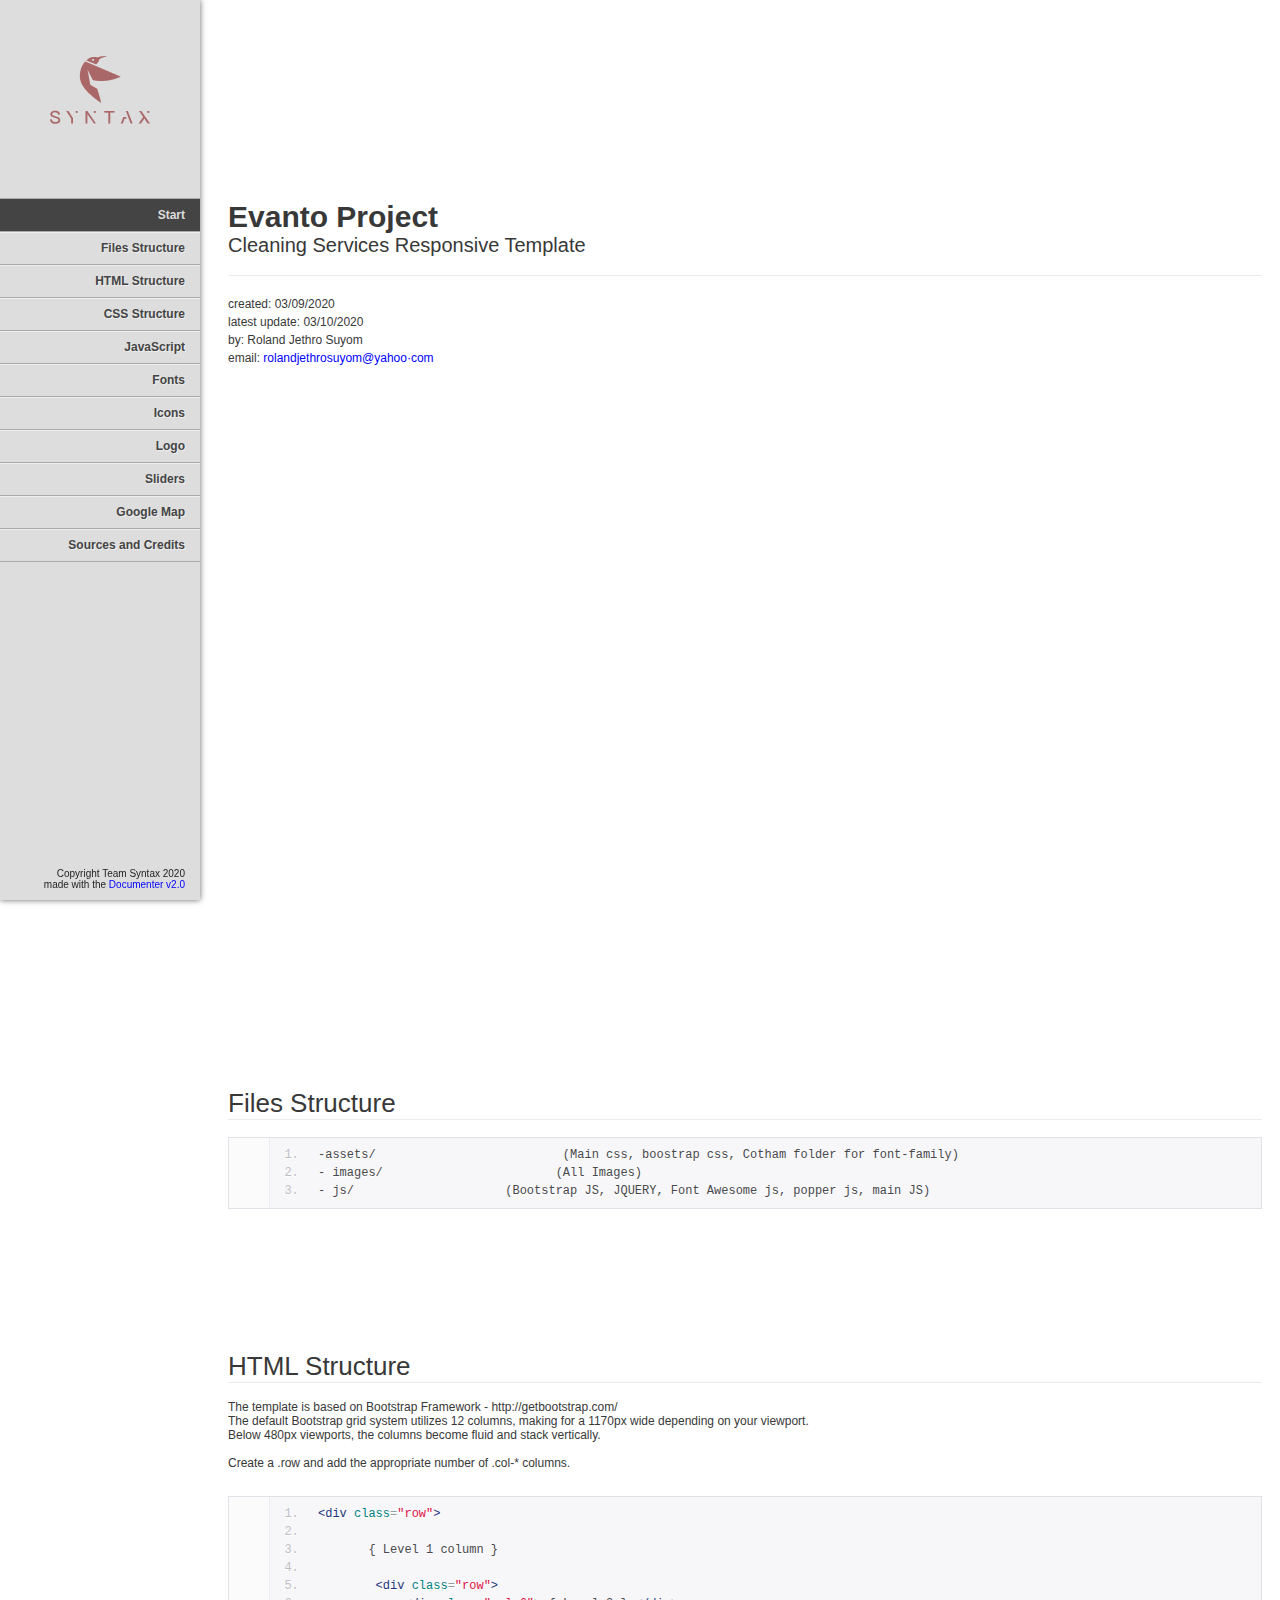
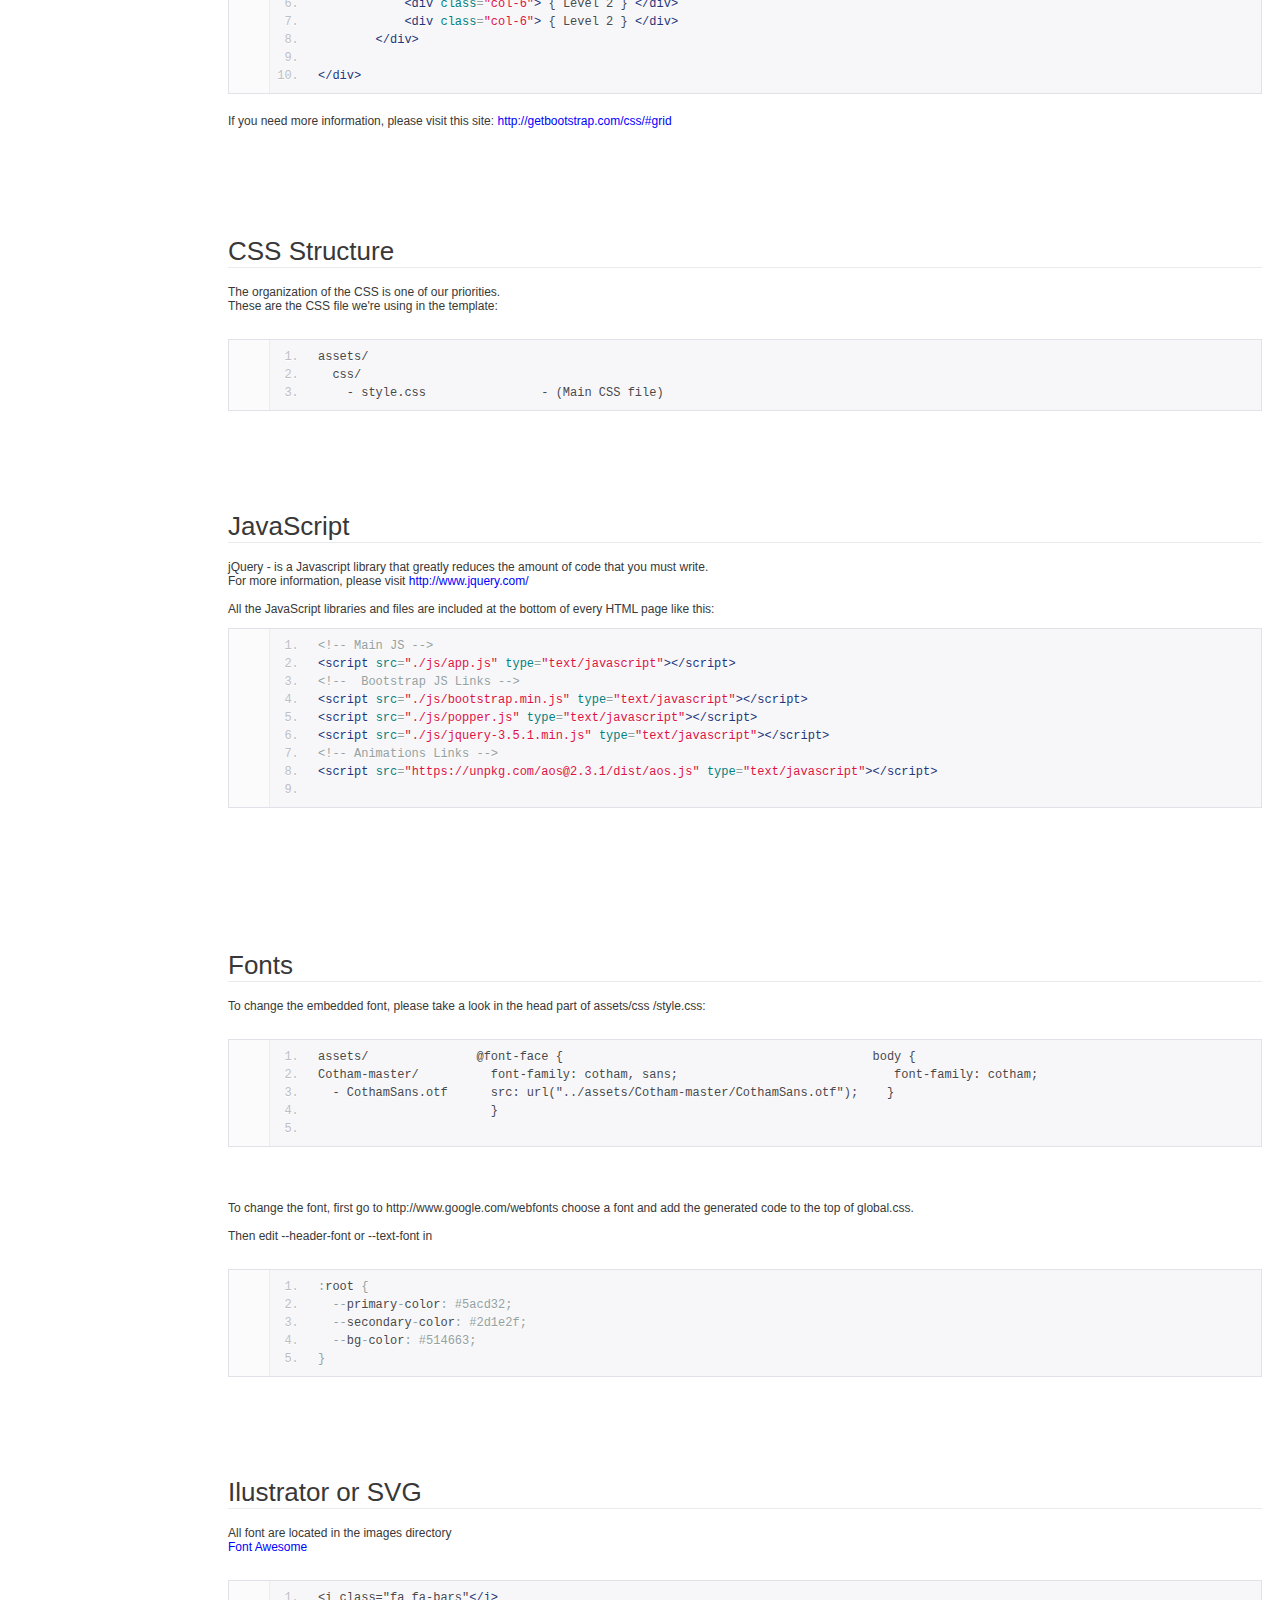
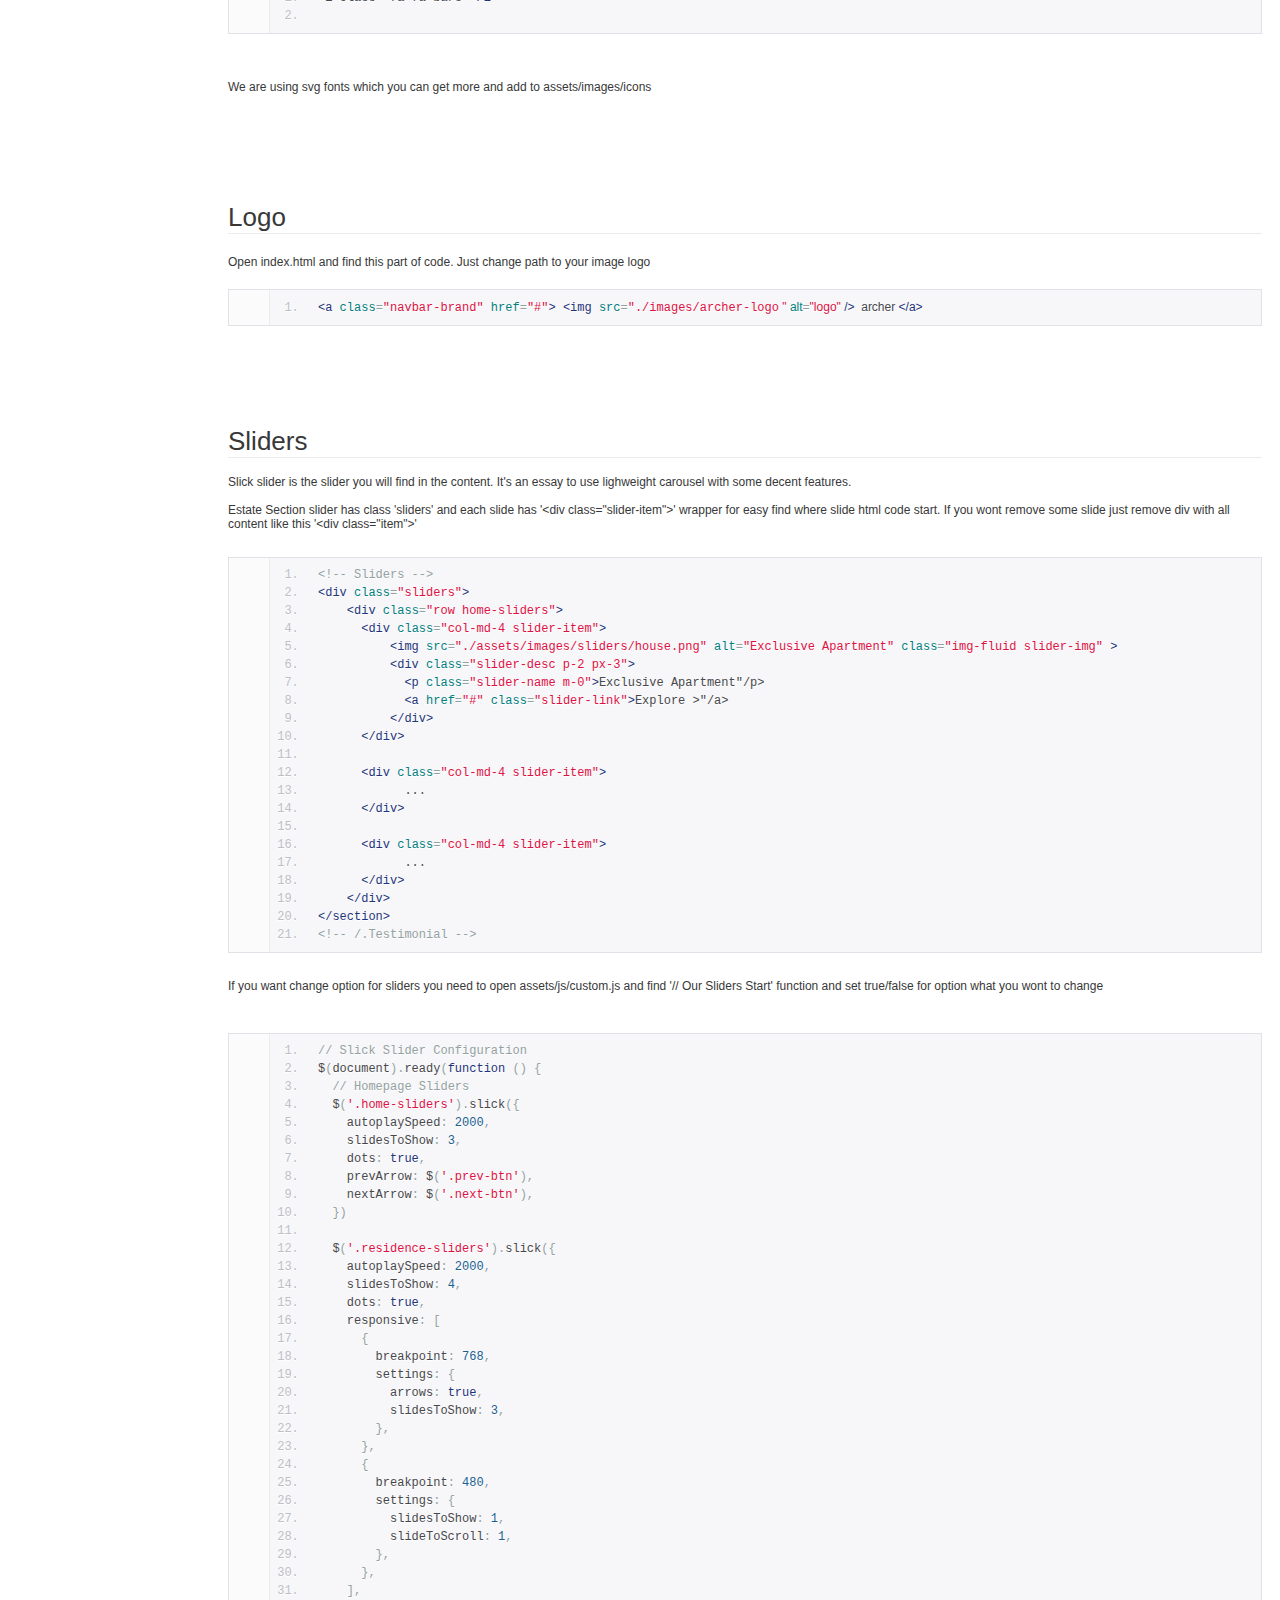
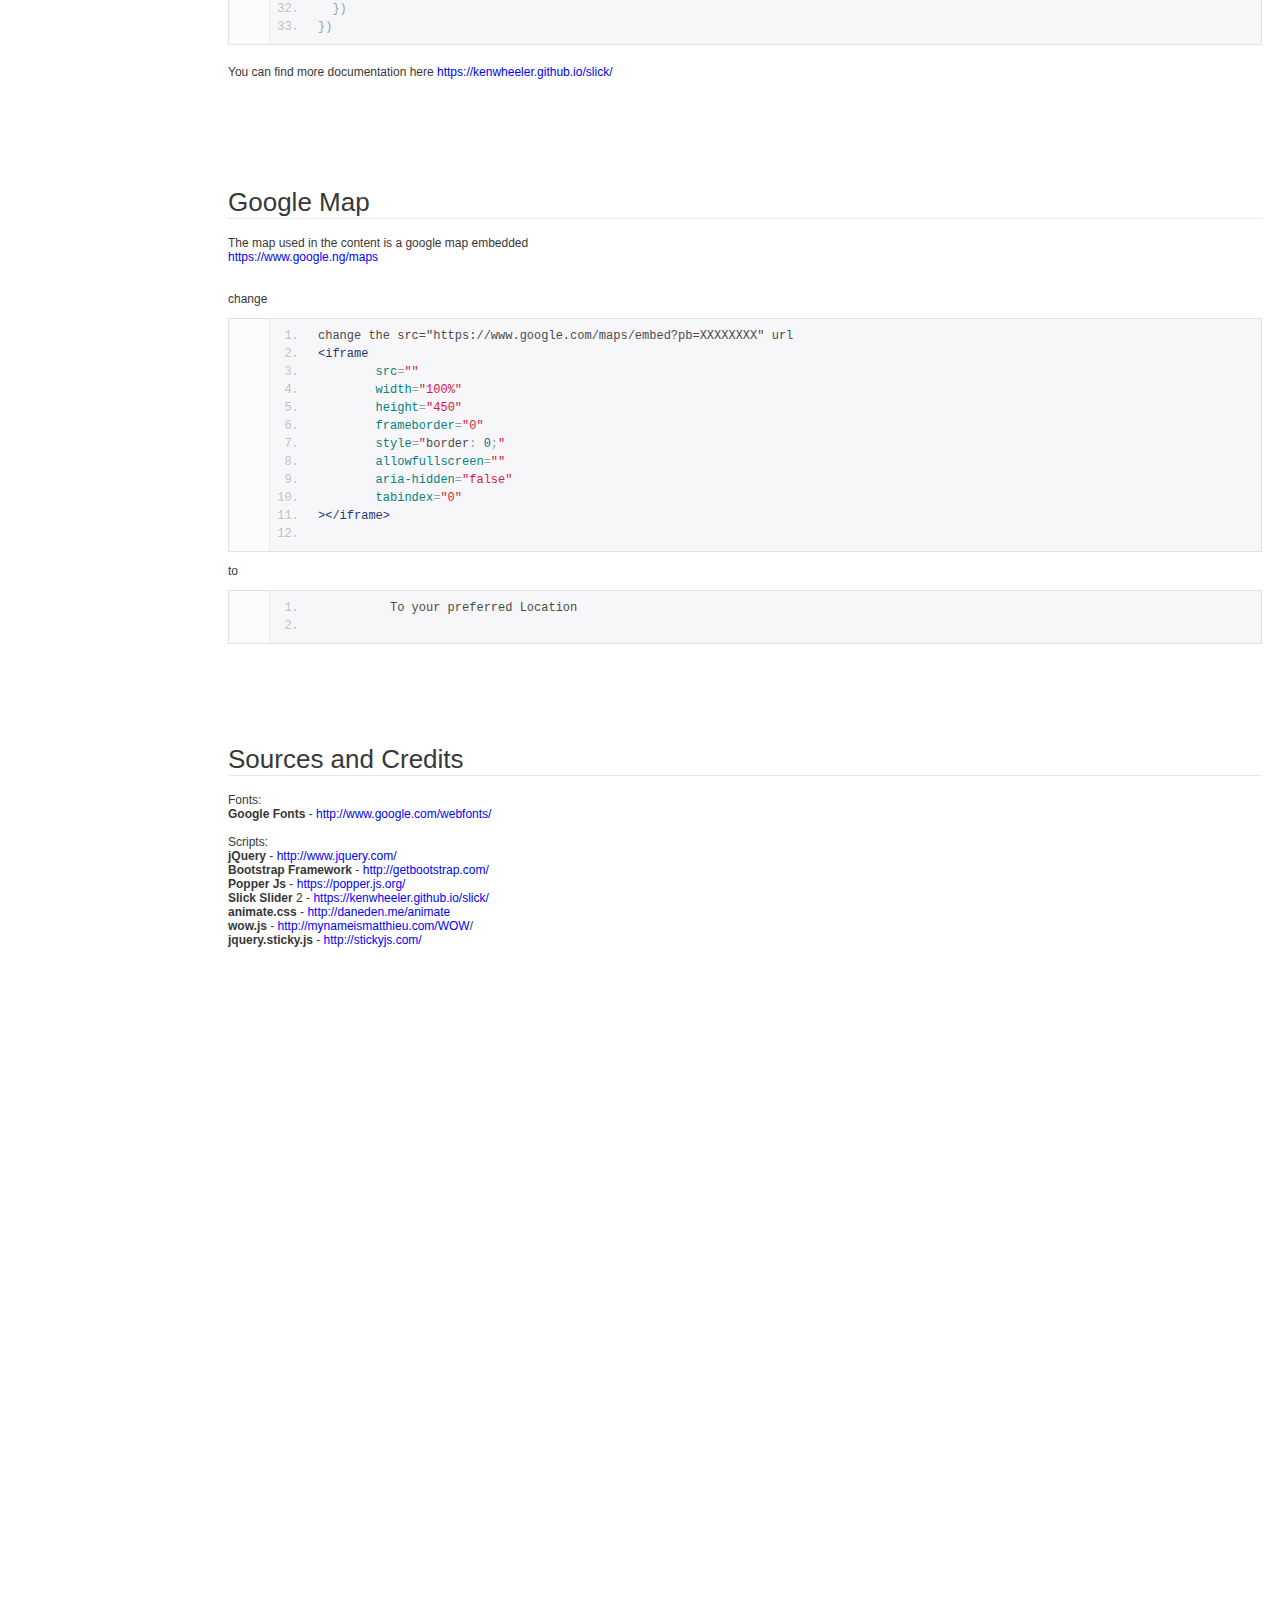
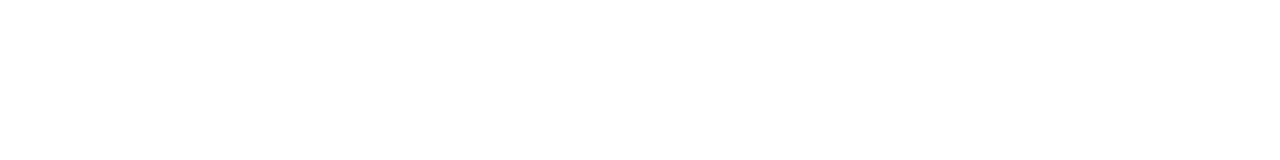
==== commit 048b6937: "finished documentation" ====
--- a/documentation/index.html
+++ b/documentation/index.html
@@ -180,10 +180,9 @@
           <hr class="notop" />
         </div>
         <pre class="prettyprint lang-html linenums">
--assets/                          (bootstrap, font awesome, jquery, popper)                
-- css/style.css                    (Template CSS)
+-assets/                          (Main css, boostrap css, Cotham folder for font-family)                
 - images/                        (All Images)
-- js/app.js                     (Template JS)</pre
+- js/                     (Bootstrap JS, JQUERY, Font Awesome js, popper js, main JS)</pre
         >
         <p>
           &nbsp;
@@ -250,7 +249,8 @@
           &nbsp;
         </div>
         <pre class="prettyprint lang-html linenums">
-css/
+assets/
+  css/
     - style.css                - (Main CSS file) 
 </pre
         >
@@ -282,11 +282,12 @@
 &lt;!-- Main JS --&gt;
 &lt;script src=&quot;./js/app.js&quot; type=&quot;text/javascript&quot;&gt;&lt;/script&gt;        
 &lt;!--  Bootstrap JS Links --&gt;
-&lt;script src=&quot;./assets/boostrap/js/bootstrap.min.js&quot; type=&quot;text/javascript&quot;&gt;&lt;/script&gt;        
+&lt;script src=&quot;./js/bootstrap.min.js&quot; type=&quot;text/javascript&quot;&gt;&lt;/script&gt;        
+&lt;script src=&quot;./js/popper.js&quot; type=&quot;text/javascript&quot;&gt;&lt;/script&gt;        
+&lt;script src=&quot;./js/jquery-3.5.1.min.js&quot; type=&quot;text/javascript&quot;&gt;&lt;/script&gt;        
 &lt;!-- Animations Links --&gt;
-&lt;script src=&quot;./js/app.js&quot; type=&quot;text/javascript&quot;&gt;&lt;/script&gt;        
-&lt;!-- Main JS --&gt;
-&lt;script src=&quot;./js/app.js&quot; type=&quot;text/javascript&quot;&gt;&lt;/script&gt;        
+&lt;script src=&quot;https://unpkg.com/aos@2.3.1/dist/aos.js&quot; type=&quot;text/javascript&quot;&gt;&lt;/script&gt;        
+        
 </pre
           >
         </div>
@@ -299,14 +300,17 @@
         </div>
         <div>
           To change the embedded font, please take a look in the head part of
-          assets/css/theme.css:
+          assets/css /style.css:
         </div>
         <div>
           &nbsp;
         </div>
         <div>
           <pre class="prettyprint lang-html linenums">
-&lt;link href=&quot;https://fonts.googleapis.com/css2?family=Roboto:wght@100;300&display=swap&quot; rel=&quot;stylesheet&quot;&gt;
+assets/               @font-face {                                           body {
+Cotham-master/          font-family: cotham, sans;                              font-family: cotham;
+  - CothamSans.otf      src: url("../assets/Cotham-master/CothamSans.otf");    }
+                        }
             </pre
           >
         </div>
@@ -328,14 +332,9 @@
           <div>
             <pre class="prettyprint lang-css linenums">
 :root {
-  --header-font: 'Roboto', serif;
-  --text-font: 'Poppins', sans-serif;
-  --nav-font: 'Varela Round', sans-serif;
-  --primary-color: #4070ff;
-  --secondary-color: #5983ff;
-  --grey-color: #e0e0e0;
-  --dark-color: #333;
-  --white-color: #fff;
+  --primary-color: #5acd32;
+  --secondary-color: #2d1e2f;
+  --bg-color: #514663;
 }</pre
             >
           </div>
@@ -355,7 +354,7 @@
         </div>
 
         <pre class="prettyprint lang-html linenums">
-&lt;i class=&quot;fa fa-home&quot;&lt;/i&gt;
+&lt;i class=&quot;fa fa-bars&quot;&lt;/i&gt;
           </pre
         >
 
@@ -379,7 +378,7 @@
           image logo
         </p>
         <pre class="prettyprint lang-html linenums">
-&lt;a class=&quot;navbar-brand&quot; href=&quot;#&quot;&gt; &lt;img src=&quot;./assets/images/...path to your logo<span style="font-family: Arial, Verdana, sans-serif;">... path to your image logo ...</span><span style="font-family: Arial, Verdana, sans-serif;">&quot; alt=&quot;logo&quot; /&gt; &lt;/a&gt;</span>
+&lt;a class=&quot;navbar-brand&quot; href=&quot;#&quot;&gt; &lt;img src=&quot;./images/archer-logo<span style="font-family: Arial, Verdana, sans-serif;"> </span><span style="font-family: Arial, Verdana, sans-serif;">&quot; alt=&quot;logo&quot; /&gt; <span style="font-family: Arial, Verdana, sans-serif;"> </span>archer &lt;/a&gt;</span>
 </pre>
       </section>
       <section id="sliders">
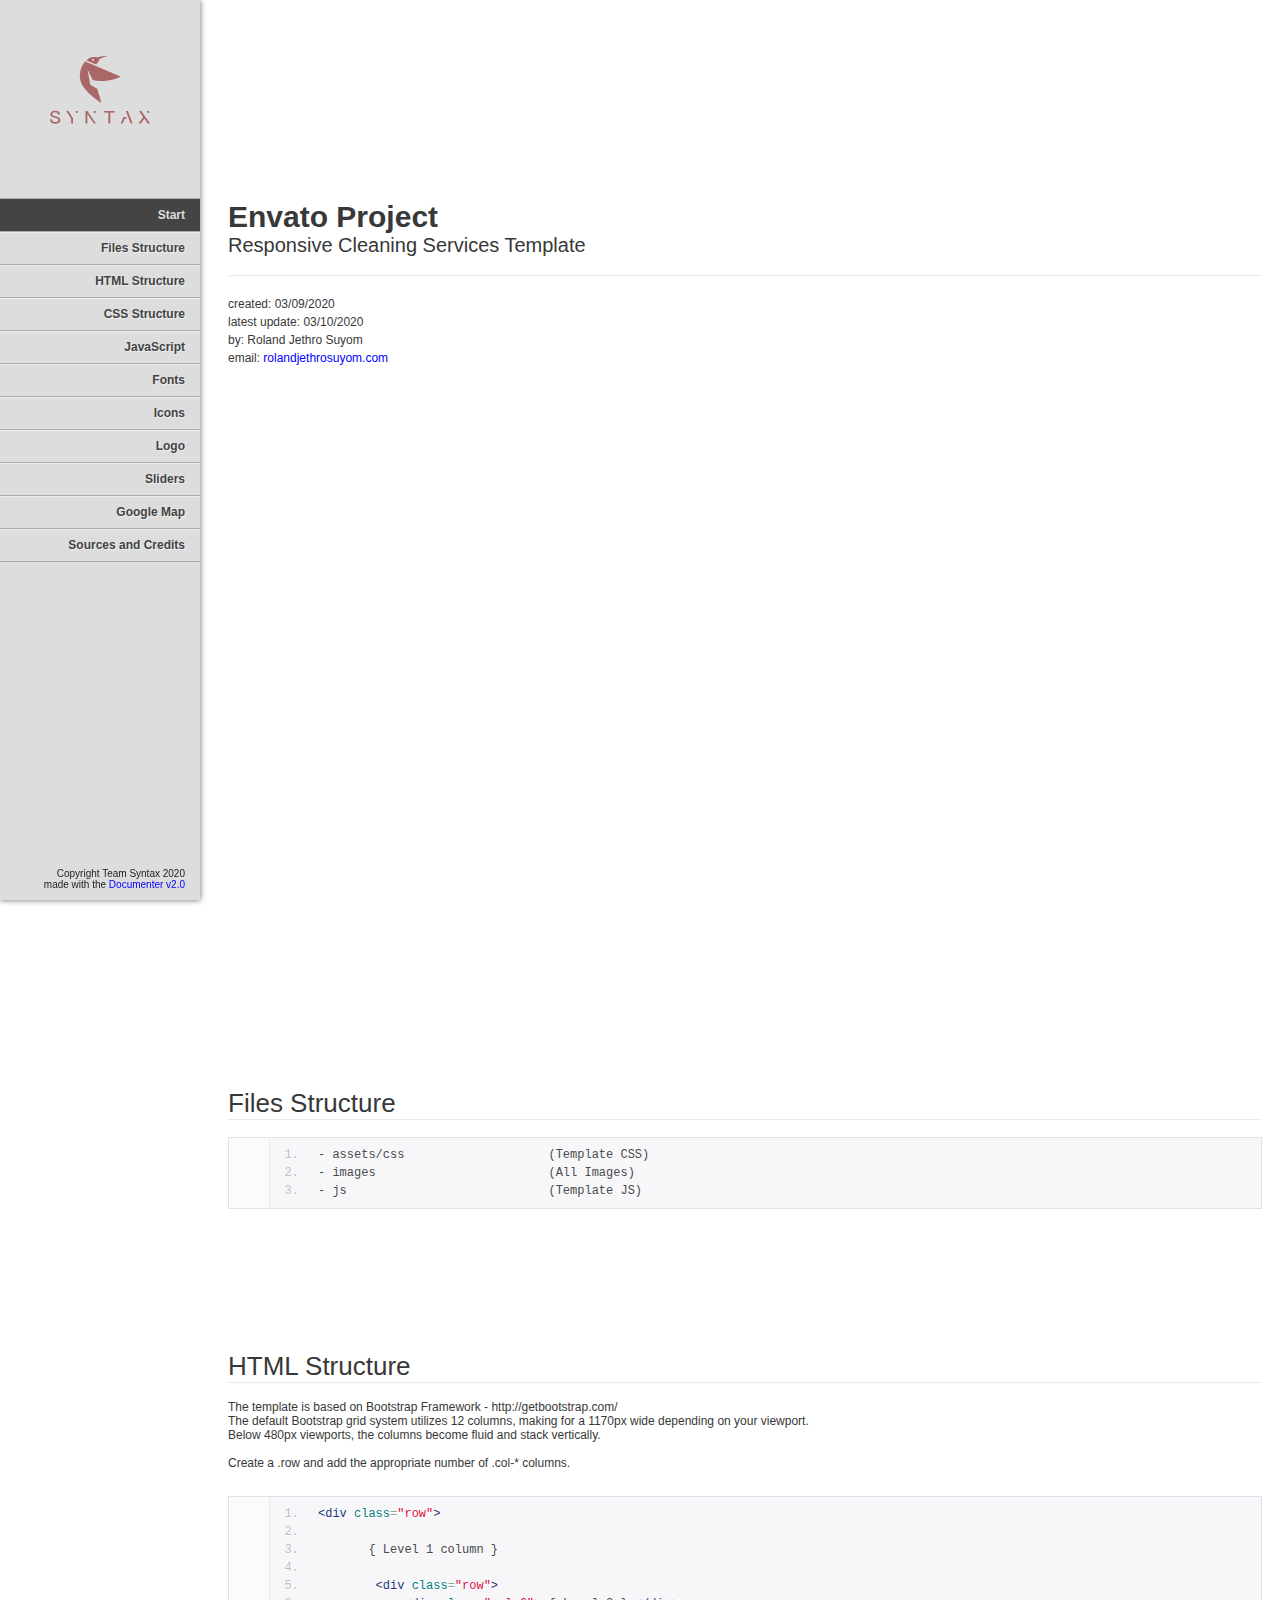
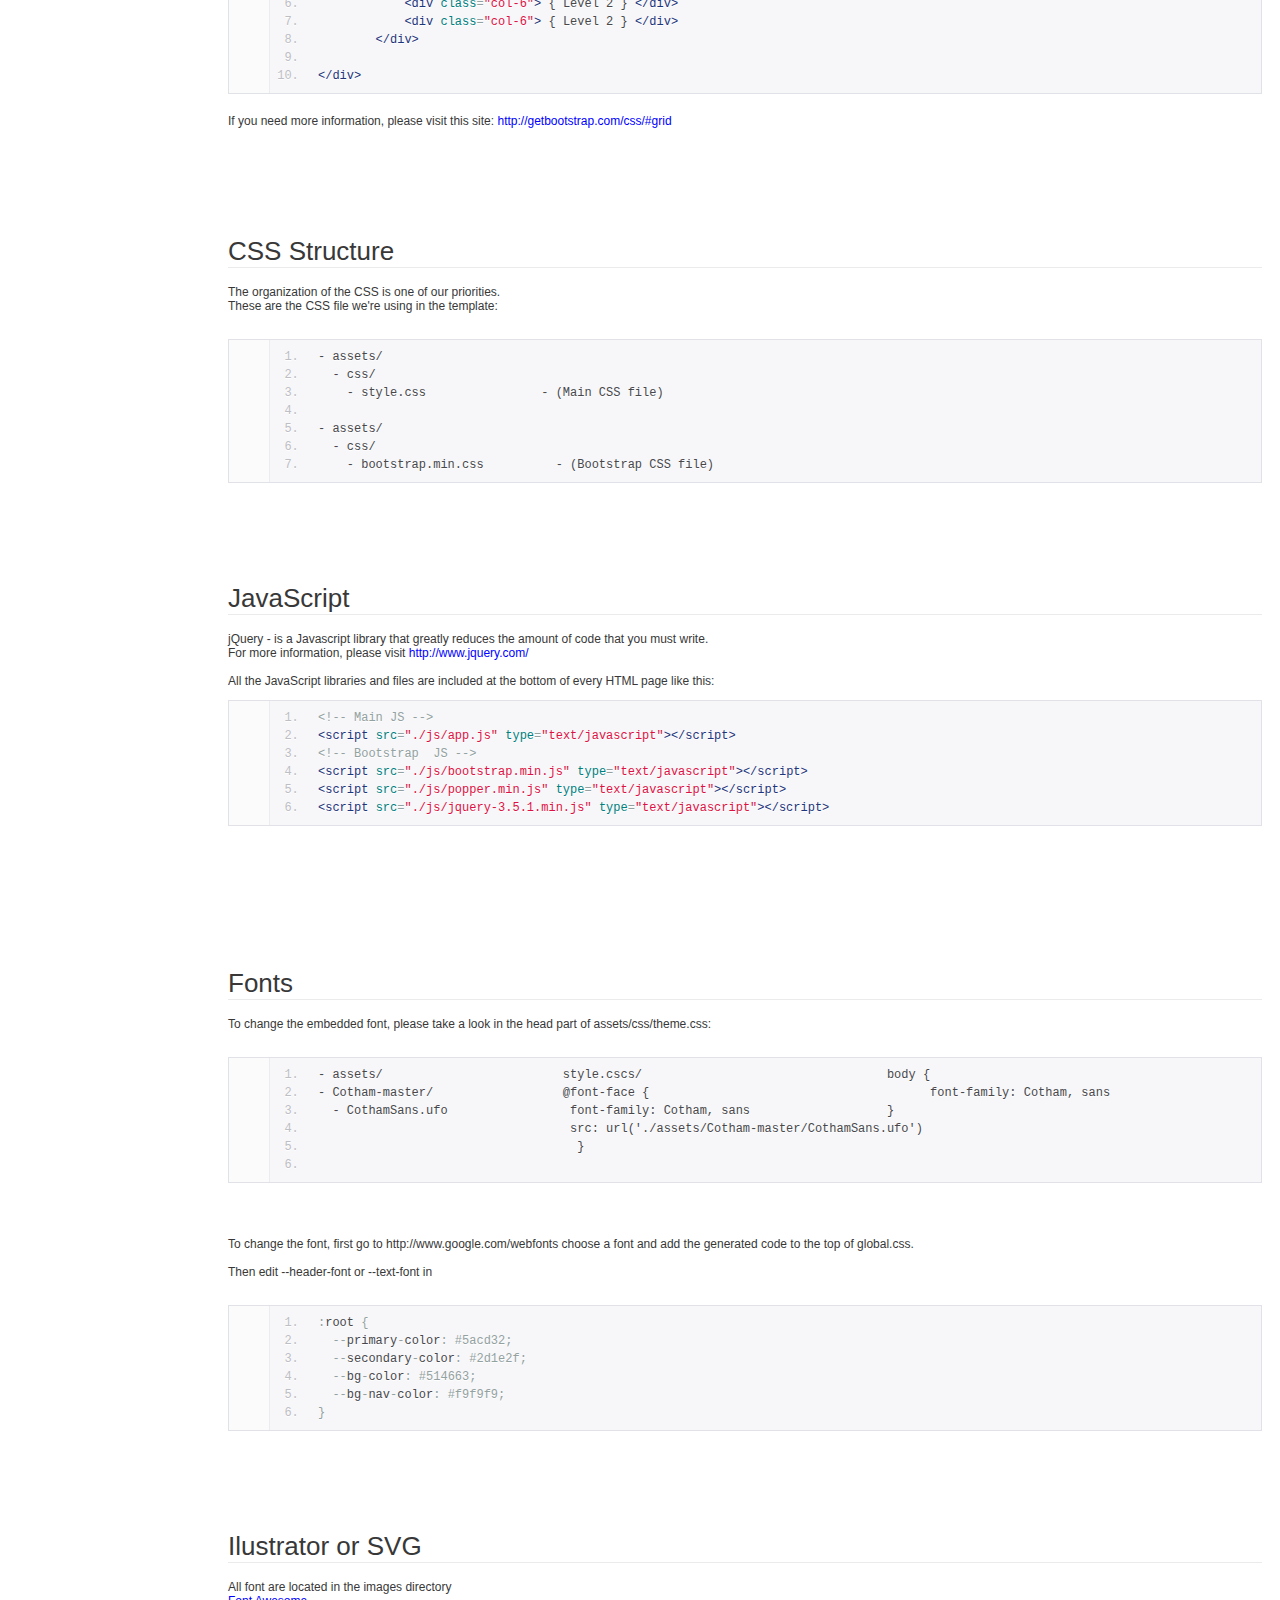
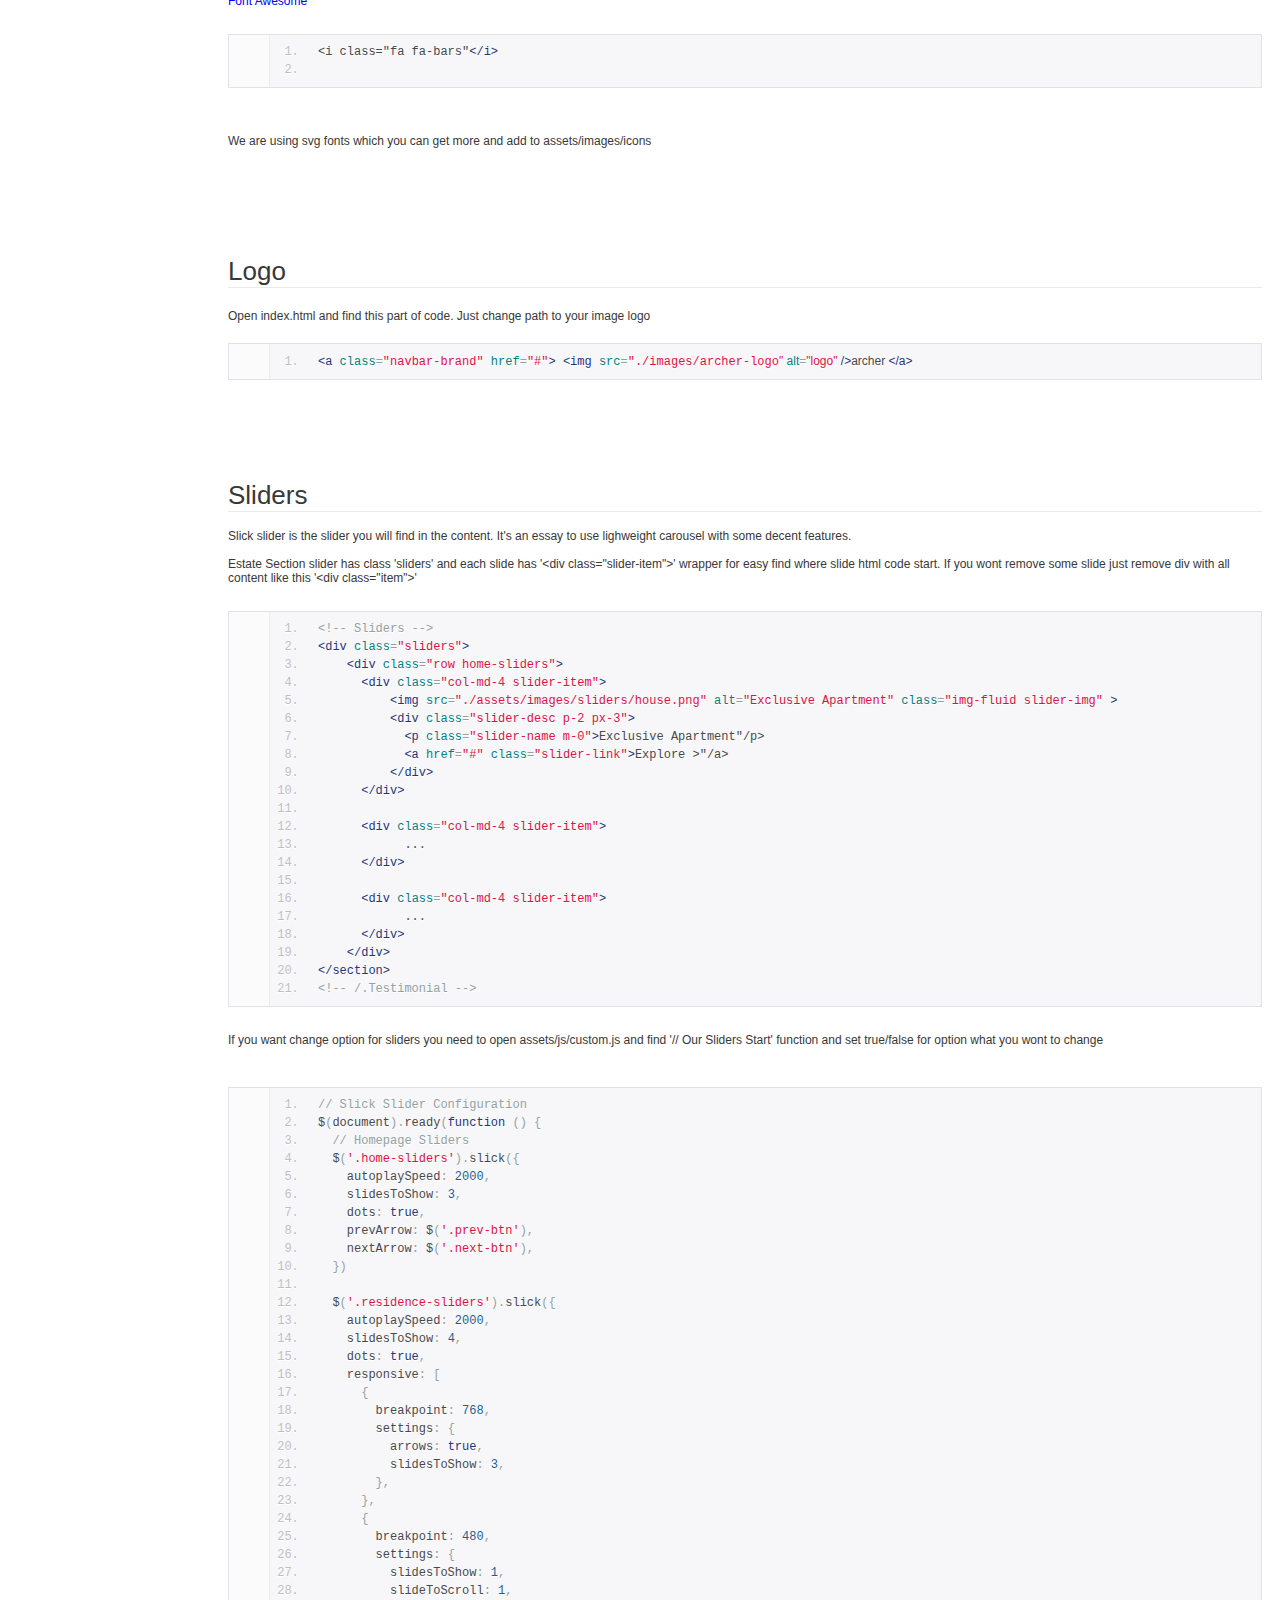
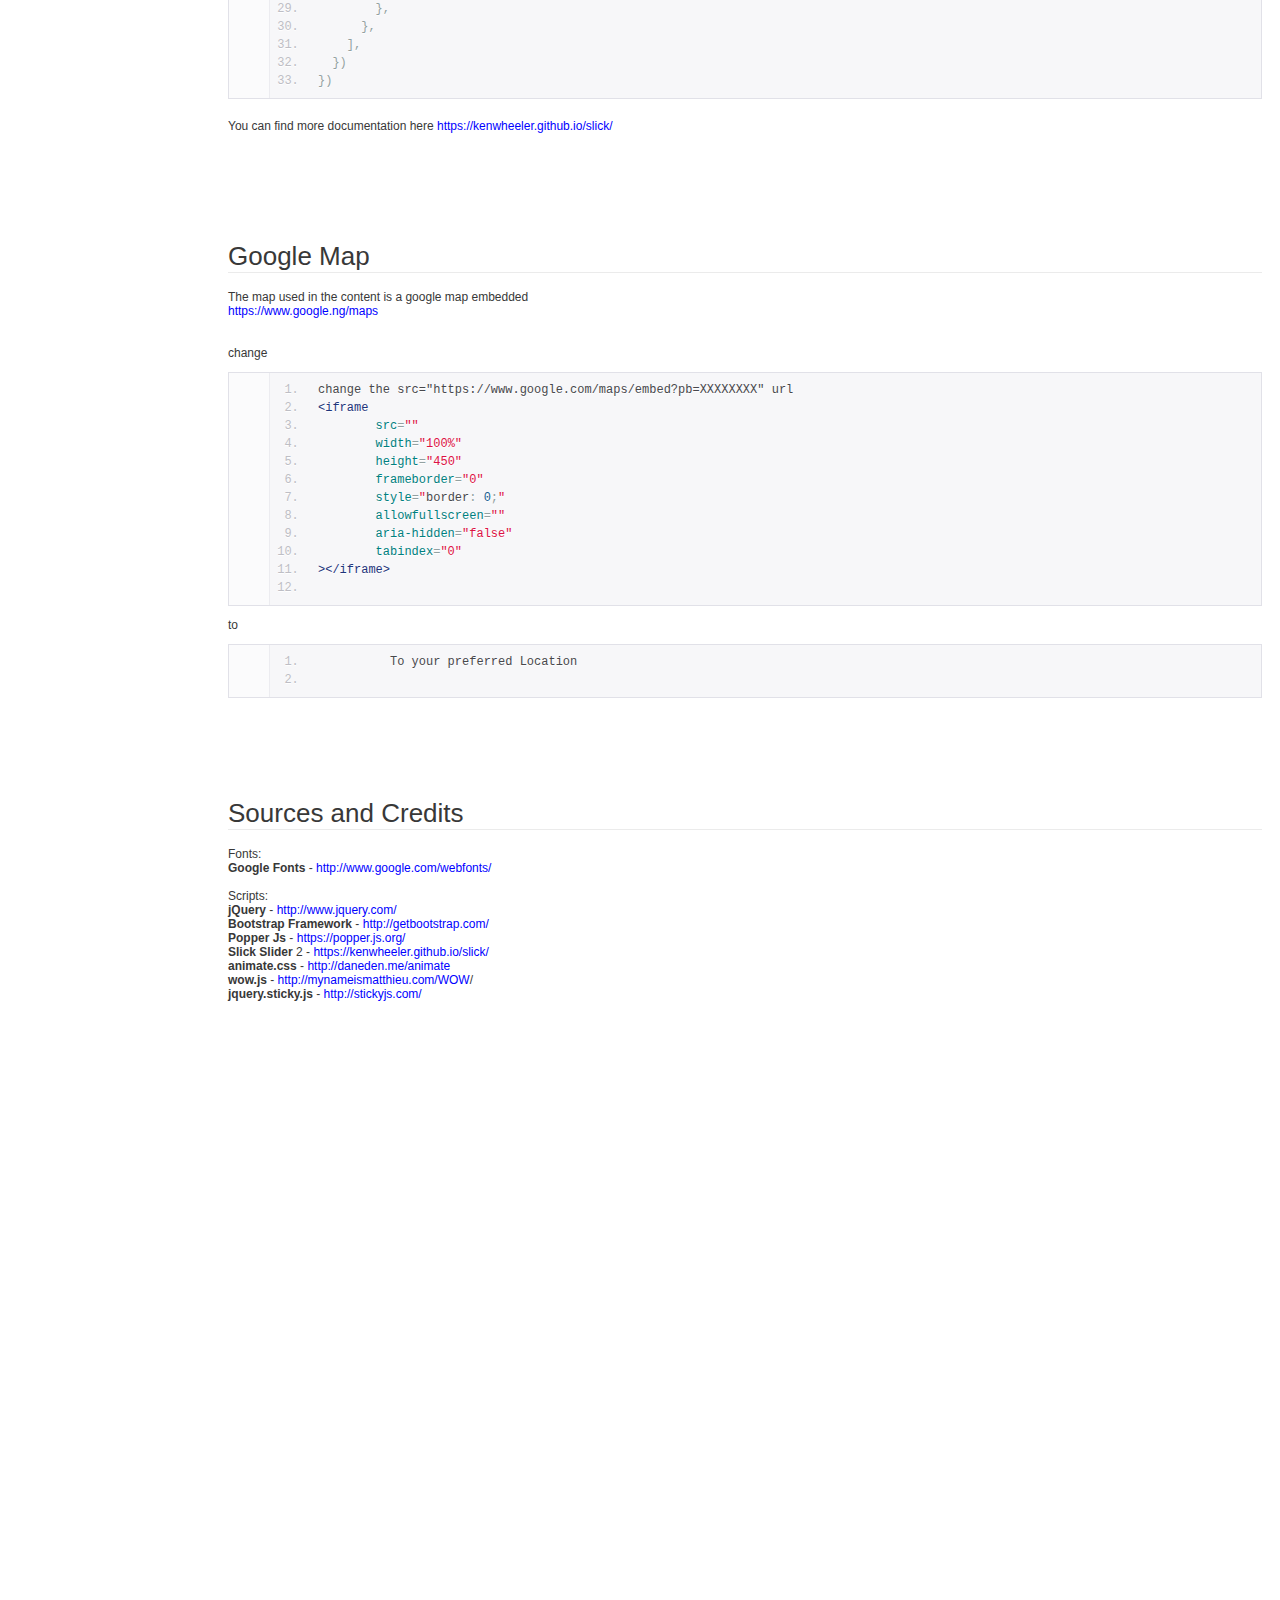
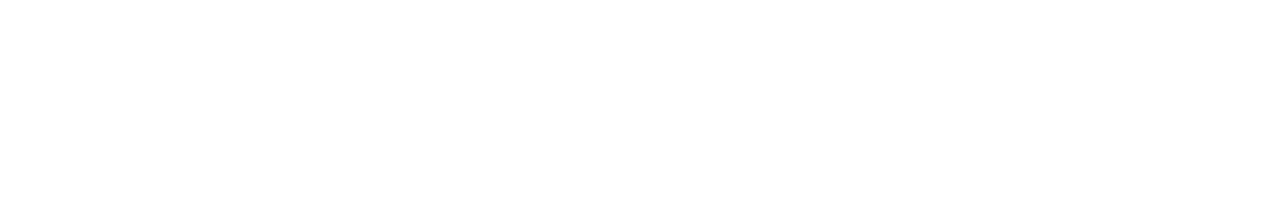
==== commit 01a2033c: "documentation" ====
--- a/documentation/index.html
+++ b/documentation/index.html
@@ -60,6 +60,7 @@
       }
       .btn-primary {
         background-image: -moz-linear-gradient(top, #0088cc, #0044cc);
+        background-image: -ms-linear-gradient(top, #0088cc, #0044cc);
         background-image: -webkit-gradient(
           linear,
           0 0,
@@ -154,8 +155,8 @@
     </div>
     <div id="documenter_content">
       <section id="documenter_cover">
-        <h1>Evanto Project</h1>
-        <h2>Cleaning Services Responsive Template</h2>
+        <h1>Envato Project</h1>
+        <h2>Responsive Cleaning Services Template</h2>
         <div id="documenter_buttons"></div>
         <hr />
         <ul>
@@ -166,8 +167,8 @@
           <li>
             email:
             <a
-              href="mailto:&#114;&#111;&#108;&#97;&#110;&#100;&#106;&#101;&#116;&#104;&#114;&#111;&#115;&#117;&#121;&#111;&#109;&#64;&#121;&#97;&#104;&#111;&#111;&#183;&#99;&#111;&#109;"
-              >&#114;&#111;&#108;&#97;&#110;&#100;&#106;&#101;&#116;&#104;&#114;&#111;&#115;&#117;&#121;&#111;&#109;&#64;&#121;&#97;&#104;&#111;&#111;&#183;&#99;&#111;&#109;</a
+              href="mailto:&#114;&#111;&#108;&#97;&#110;&#100;&#106;&#101;&#1;&#46;&#116;&#101;&#99;&#104;"
+              >&#114;&#111;&#108;&#97;&#110;&#100;&#106;&#101;&#116;&#104;&#114;&#111;&#115;&#117;&#121;&#111;&#109;&#46;&#99;&#111;&#109;</a
             >
           </li>
         </ul>
@@ -180,9 +181,9 @@
           <hr class="notop" />
         </div>
         <pre class="prettyprint lang-html linenums">
--assets/                          (Main css, boostrap css, Cotham folder for font-family)                
-- images/                        (All Images)
-- js/                     (Bootstrap JS, JQUERY, Font Awesome js, popper js, main JS)</pre
+- assets/css                    (Template CSS)
+- images                        (All Images)
+- js                            (Template JS)</pre
         >
         <p>
           &nbsp;
@@ -249,9 +250,13 @@
           &nbsp;
         </div>
         <pre class="prettyprint lang-html linenums">
-assets/
-  css/
+- assets/
+  - css/
     - style.css                - (Main CSS file) 
+
+- assets/
+  - css/
+    - bootstrap.min.css          - (Bootstrap CSS file) 
 </pre
         >
       </section>
@@ -281,13 +286,10 @@
           <pre class="prettyprint lang-html linenums">
 &lt;!-- Main JS --&gt;
 &lt;script src=&quot;./js/app.js&quot; type=&quot;text/javascript&quot;&gt;&lt;/script&gt;        
-&lt;!--  Bootstrap JS Links --&gt;
+&lt;!-- Bootstrap  JS --&gt;
 &lt;script src=&quot;./js/bootstrap.min.js&quot; type=&quot;text/javascript&quot;&gt;&lt;/script&gt;        
-&lt;script src=&quot;./js/popper.js&quot; type=&quot;text/javascript&quot;&gt;&lt;/script&gt;        
+&lt;script src=&quot;./js/popper.min.js&quot; type=&quot;text/javascript&quot;&gt;&lt;/script&gt;        
 &lt;script src=&quot;./js/jquery-3.5.1.min.js&quot; type=&quot;text/javascript&quot;&gt;&lt;/script&gt;        
-&lt;!-- Animations Links --&gt;
-&lt;script src=&quot;https://unpkg.com/aos@2.3.1/dist/aos.js&quot; type=&quot;text/javascript&quot;&gt;&lt;/script&gt;        
-        
 </pre
           >
         </div>
@@ -300,17 +302,18 @@
         </div>
         <div>
           To change the embedded font, please take a look in the head part of
-          assets/css /style.css:
+          assets/css/theme.css:
         </div>
         <div>
           &nbsp;
         </div>
         <div>
           <pre class="prettyprint lang-html linenums">
-assets/               @font-face {                                           body {
-Cotham-master/          font-family: cotham, sans;                              font-family: cotham;
-  - CothamSans.otf      src: url("../assets/Cotham-master/CothamSans.otf");    }
-                        }
+- assets/                         style.cscs/                                  body {
+- Cotham-master/                  @font-face {                                       font-family: Cotham, sans
+  - CothamSans.ufo                 font-family: Cotham, sans                   }   
+                                   src: url('./assets/Cotham-master/CothamSans.ufo')
+                                    }
             </pre
           >
         </div>
@@ -335,6 +338,7 @@
   --primary-color: #5acd32;
   --secondary-color: #2d1e2f;
   --bg-color: #514663;
+  --bg-nav-color: #f9f9f9;
 }</pre
             >
           </div>
@@ -378,7 +382,7 @@
           image logo
         </p>
         <pre class="prettyprint lang-html linenums">
-&lt;a class=&quot;navbar-brand&quot; href=&quot;#&quot;&gt; &lt;img src=&quot;./images/archer-logo<span style="font-family: Arial, Verdana, sans-serif;"> </span><span style="font-family: Arial, Verdana, sans-serif;">&quot; alt=&quot;logo&quot; /&gt; <span style="font-family: Arial, Verdana, sans-serif;"> </span>archer &lt;/a&gt;</span>
+&lt;a class=&quot;navbar-brand&quot; href=&quot;#&quot;&gt; &lt;img src=&quot;./images/archer-logo</span><span style="font-family: Arial, Verdana, sans-serif;">&quot; alt=&quot;logo&quot; /&gt;archer &lt;/a&gt;</span>
 </pre>
       </section>
       <section id="sliders">
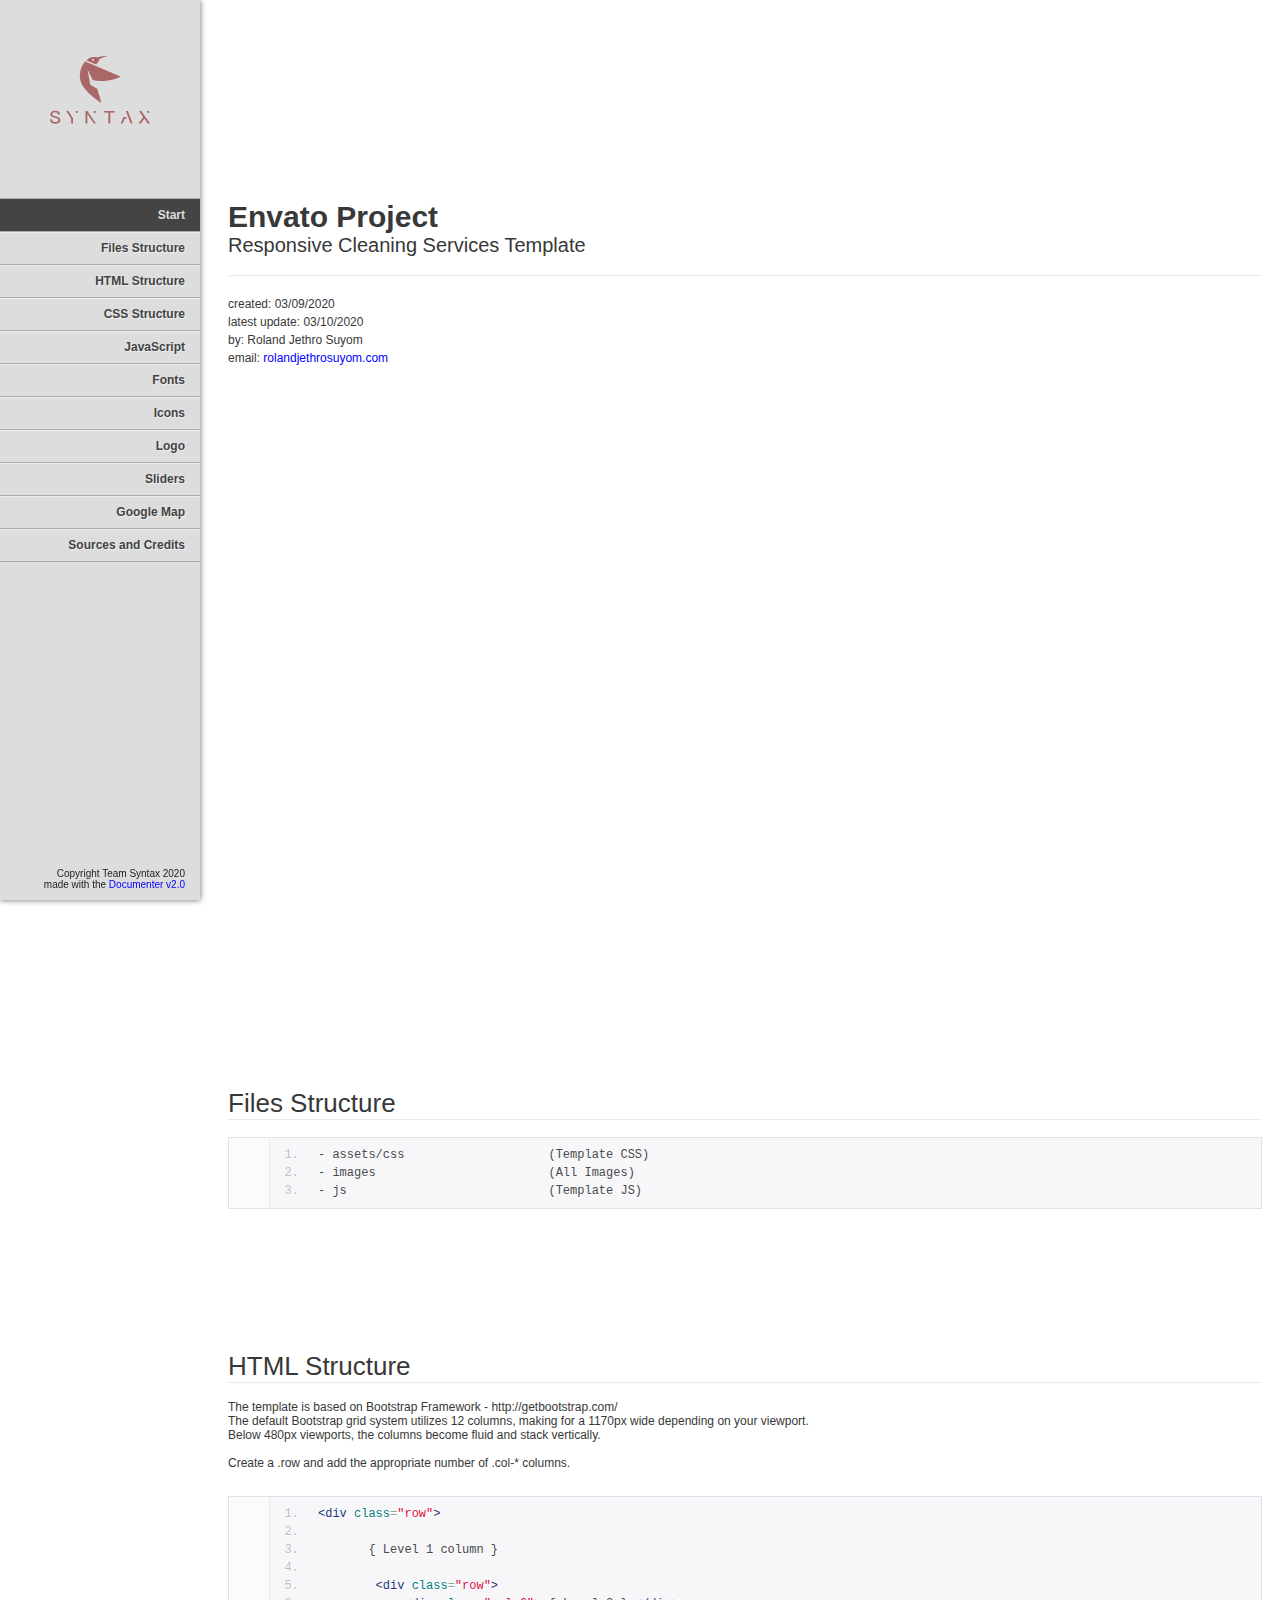
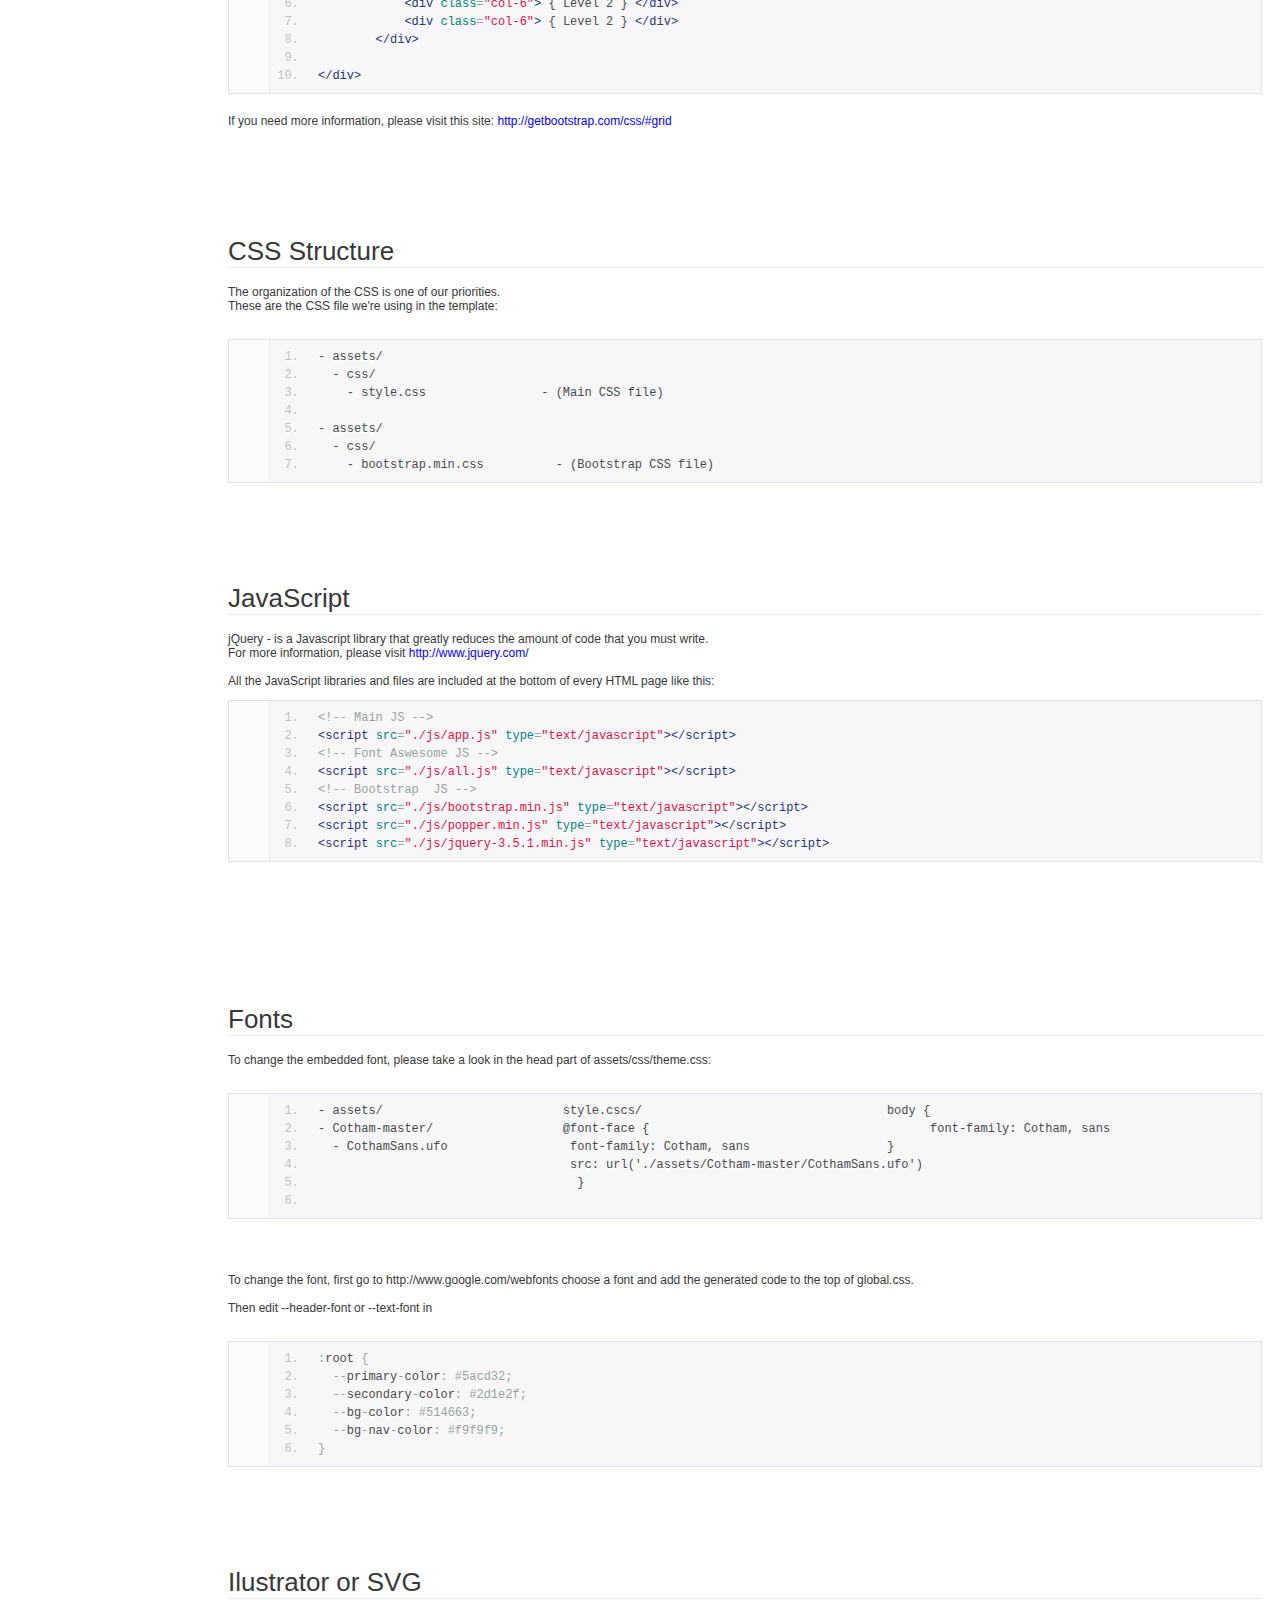
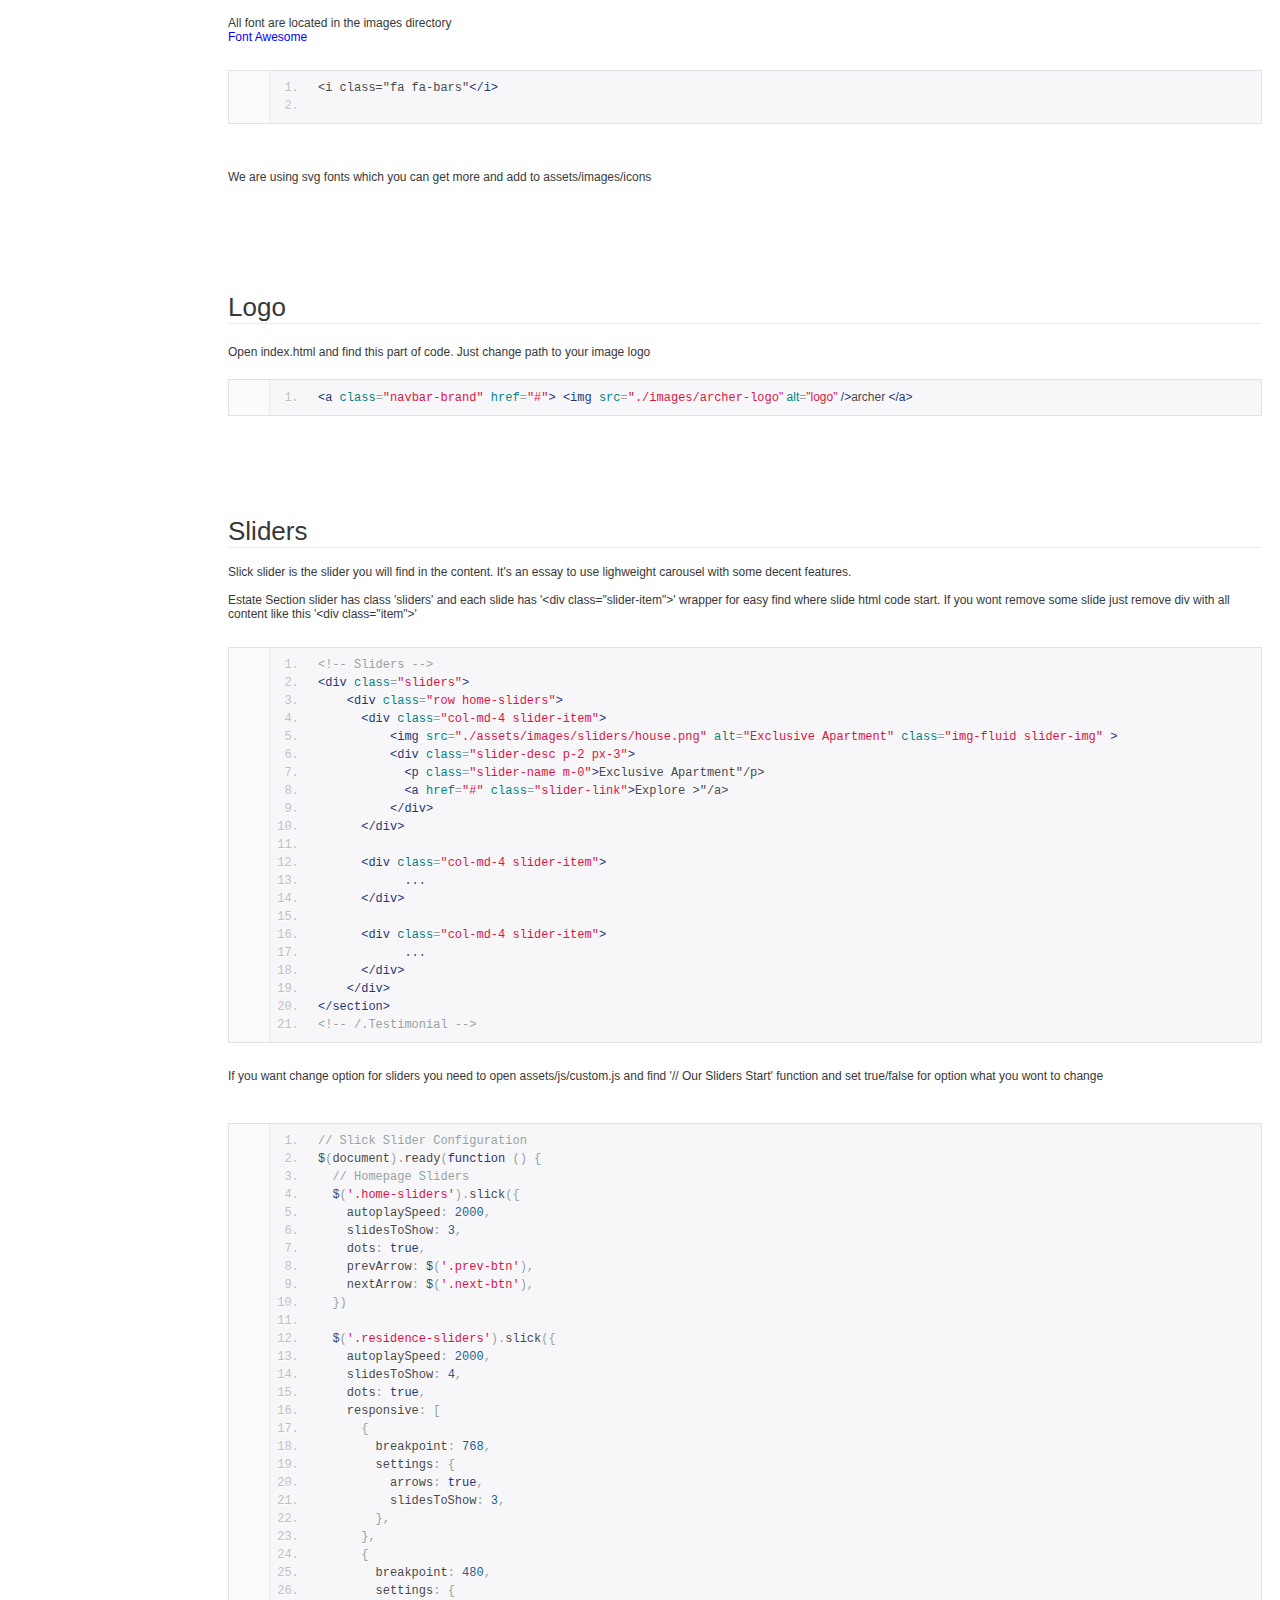
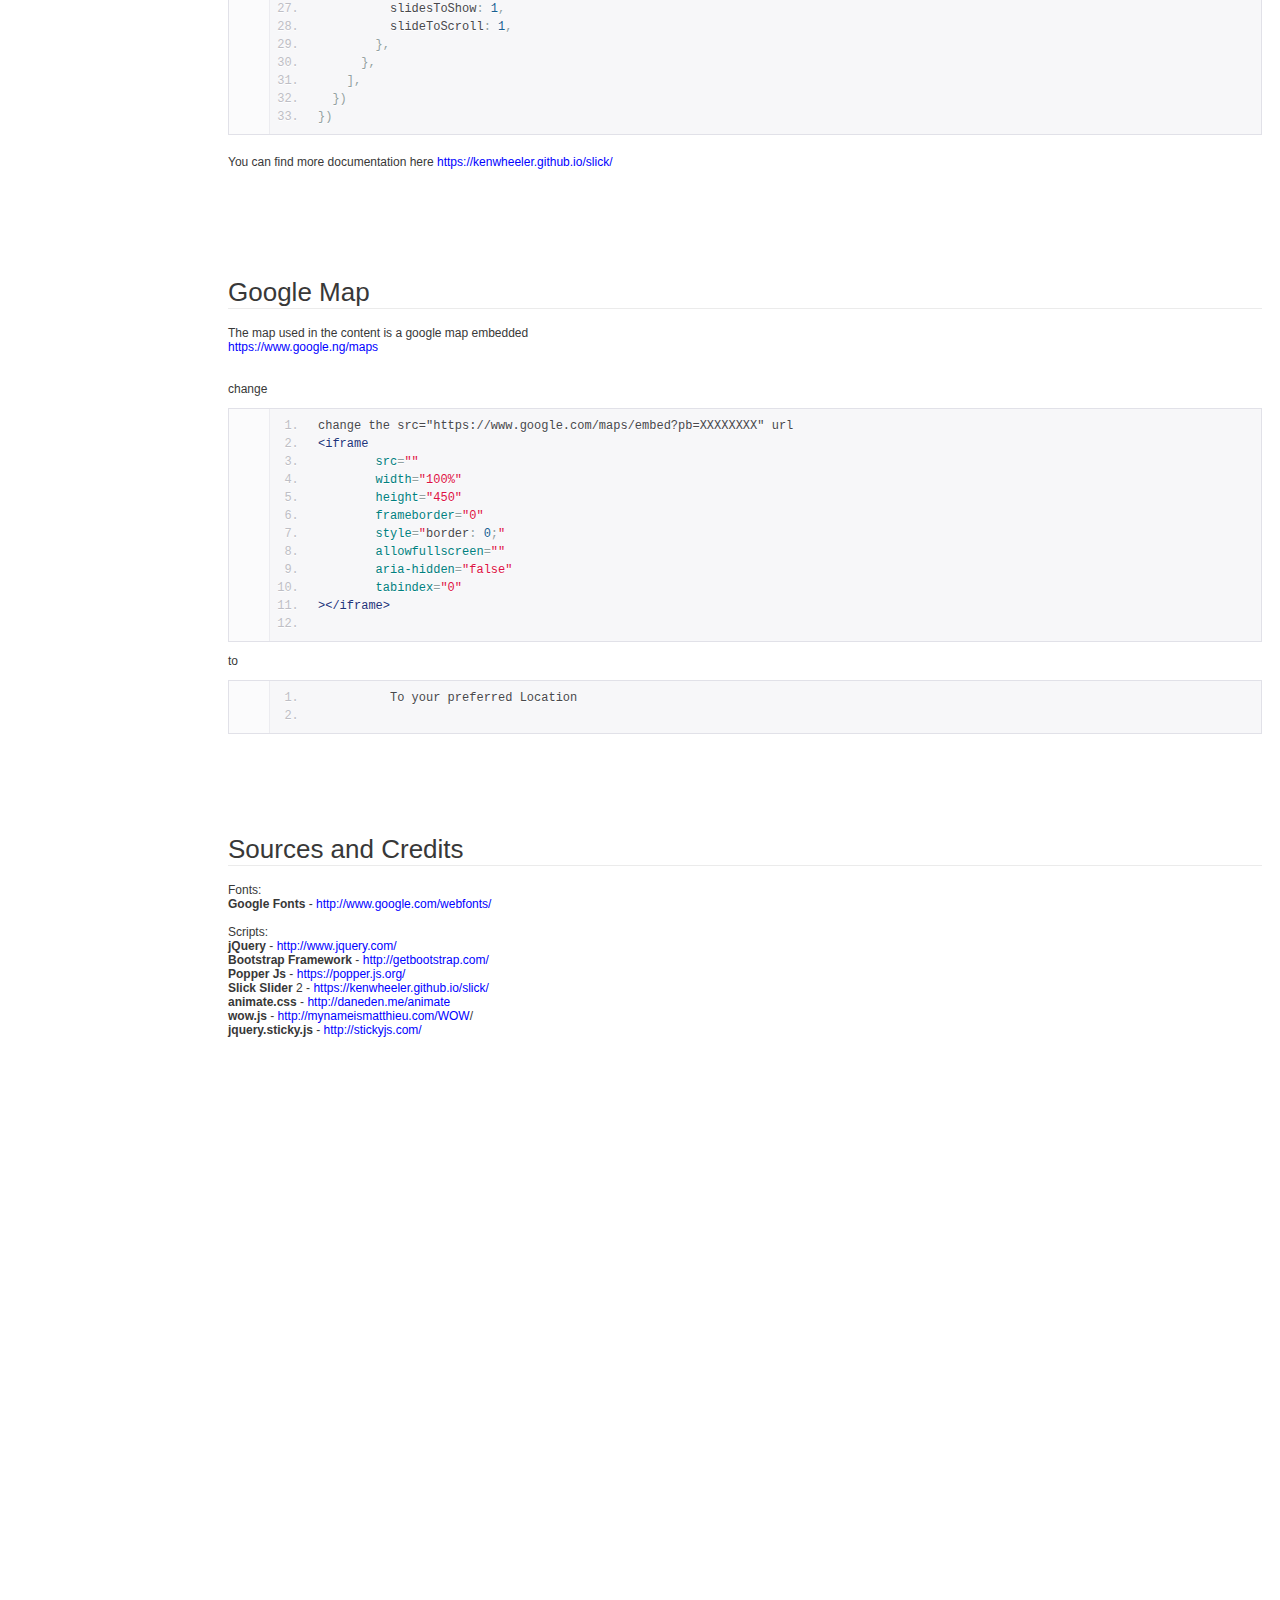
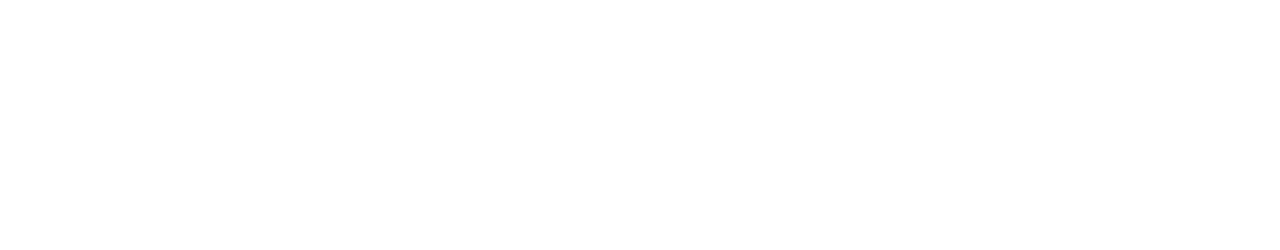
==== commit e0f840ba: "fixing bugs" ====
--- a/documentation/index.html
+++ b/documentation/index.html
@@ -285,7 +285,9 @@
         <div>
           <pre class="prettyprint lang-html linenums">
 &lt;!-- Main JS --&gt;
-&lt;script src=&quot;./js/app.js&quot; type=&quot;text/javascript&quot;&gt;&lt;/script&gt;        
+&lt;script src=&quot;./js/app.js&quot; type=&quot;text/javascript&quot;&gt;&lt;/script&gt; 
+&lt;!-- Font Aswesome JS --&gt;
+&lt;script src=&quot;./js/all.js&quot; type=&quot;text/javascript&quot;&gt;&lt;/script&gt;        
 &lt;!-- Bootstrap  JS --&gt;
 &lt;script src=&quot;./js/bootstrap.min.js&quot; type=&quot;text/javascript&quot;&gt;&lt;/script&gt;        
 &lt;script src=&quot;./js/popper.min.js&quot; type=&quot;text/javascript&quot;&gt;&lt;/script&gt;        
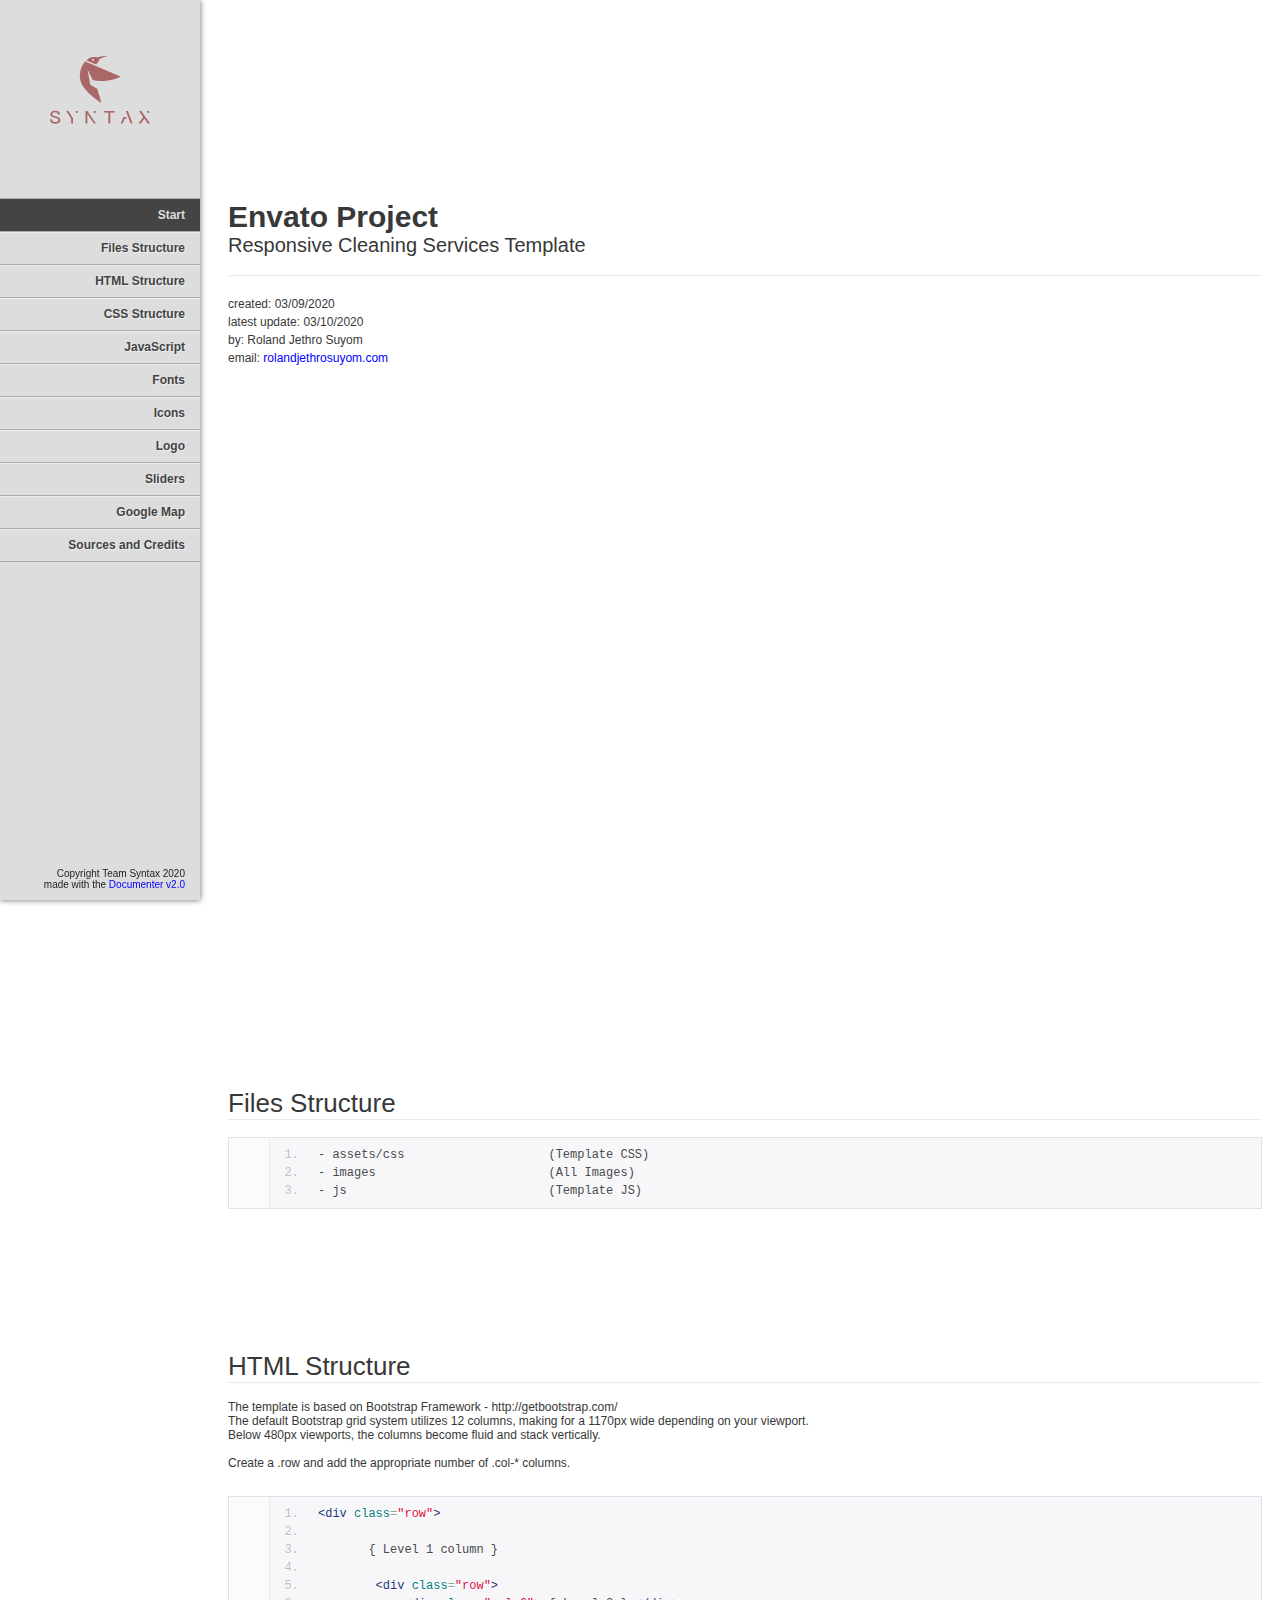
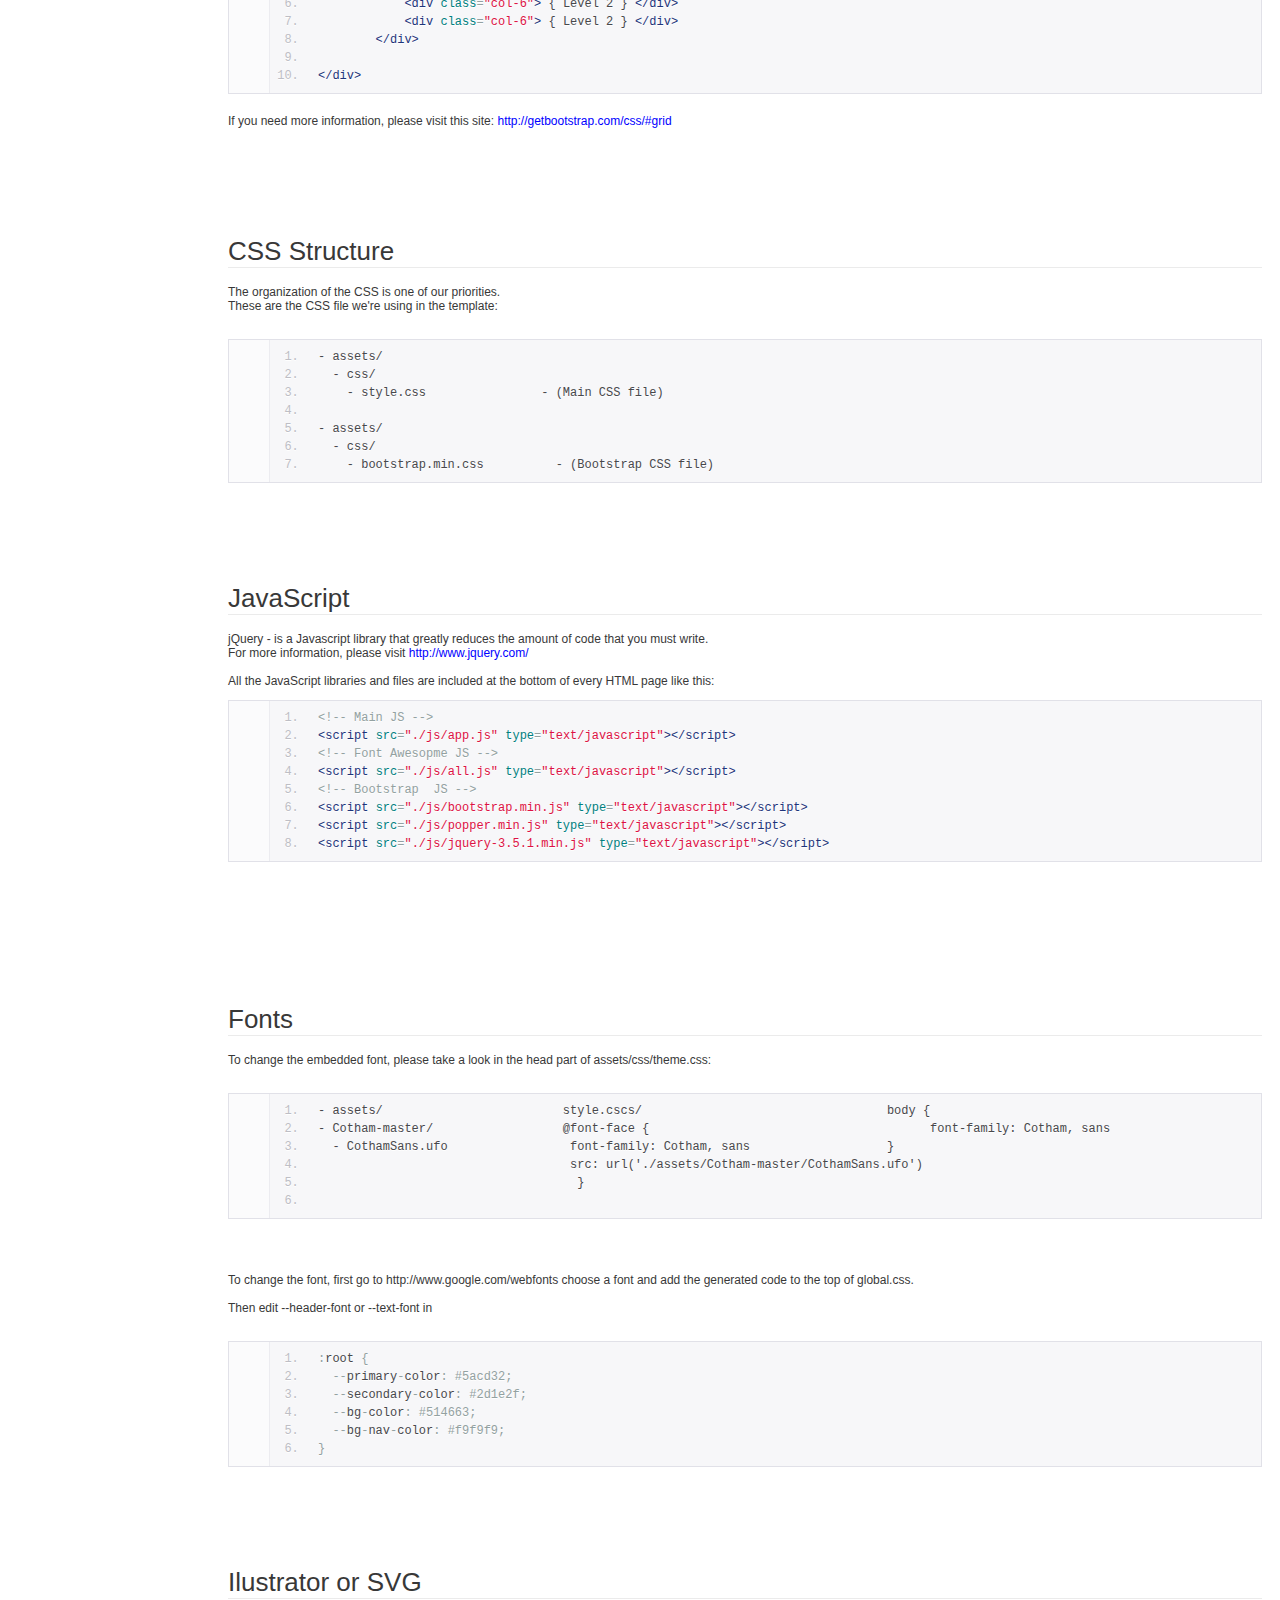
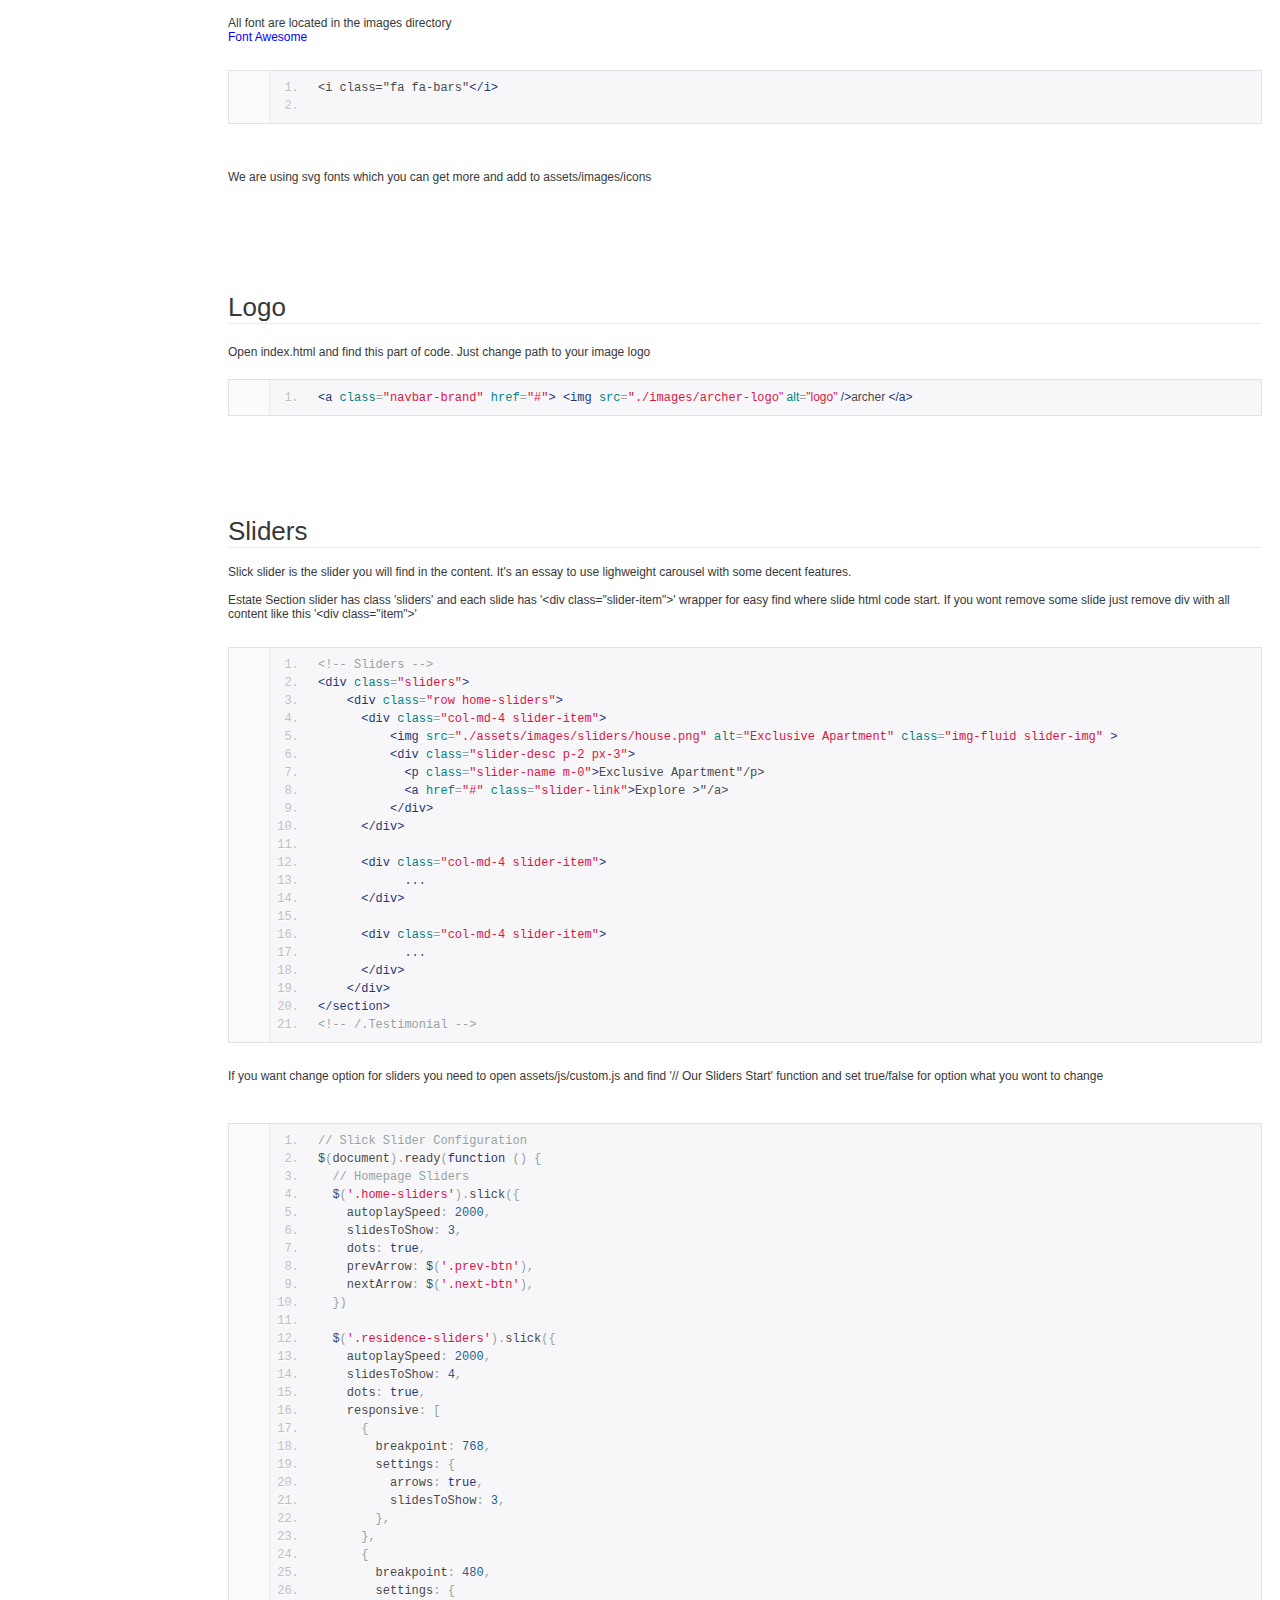
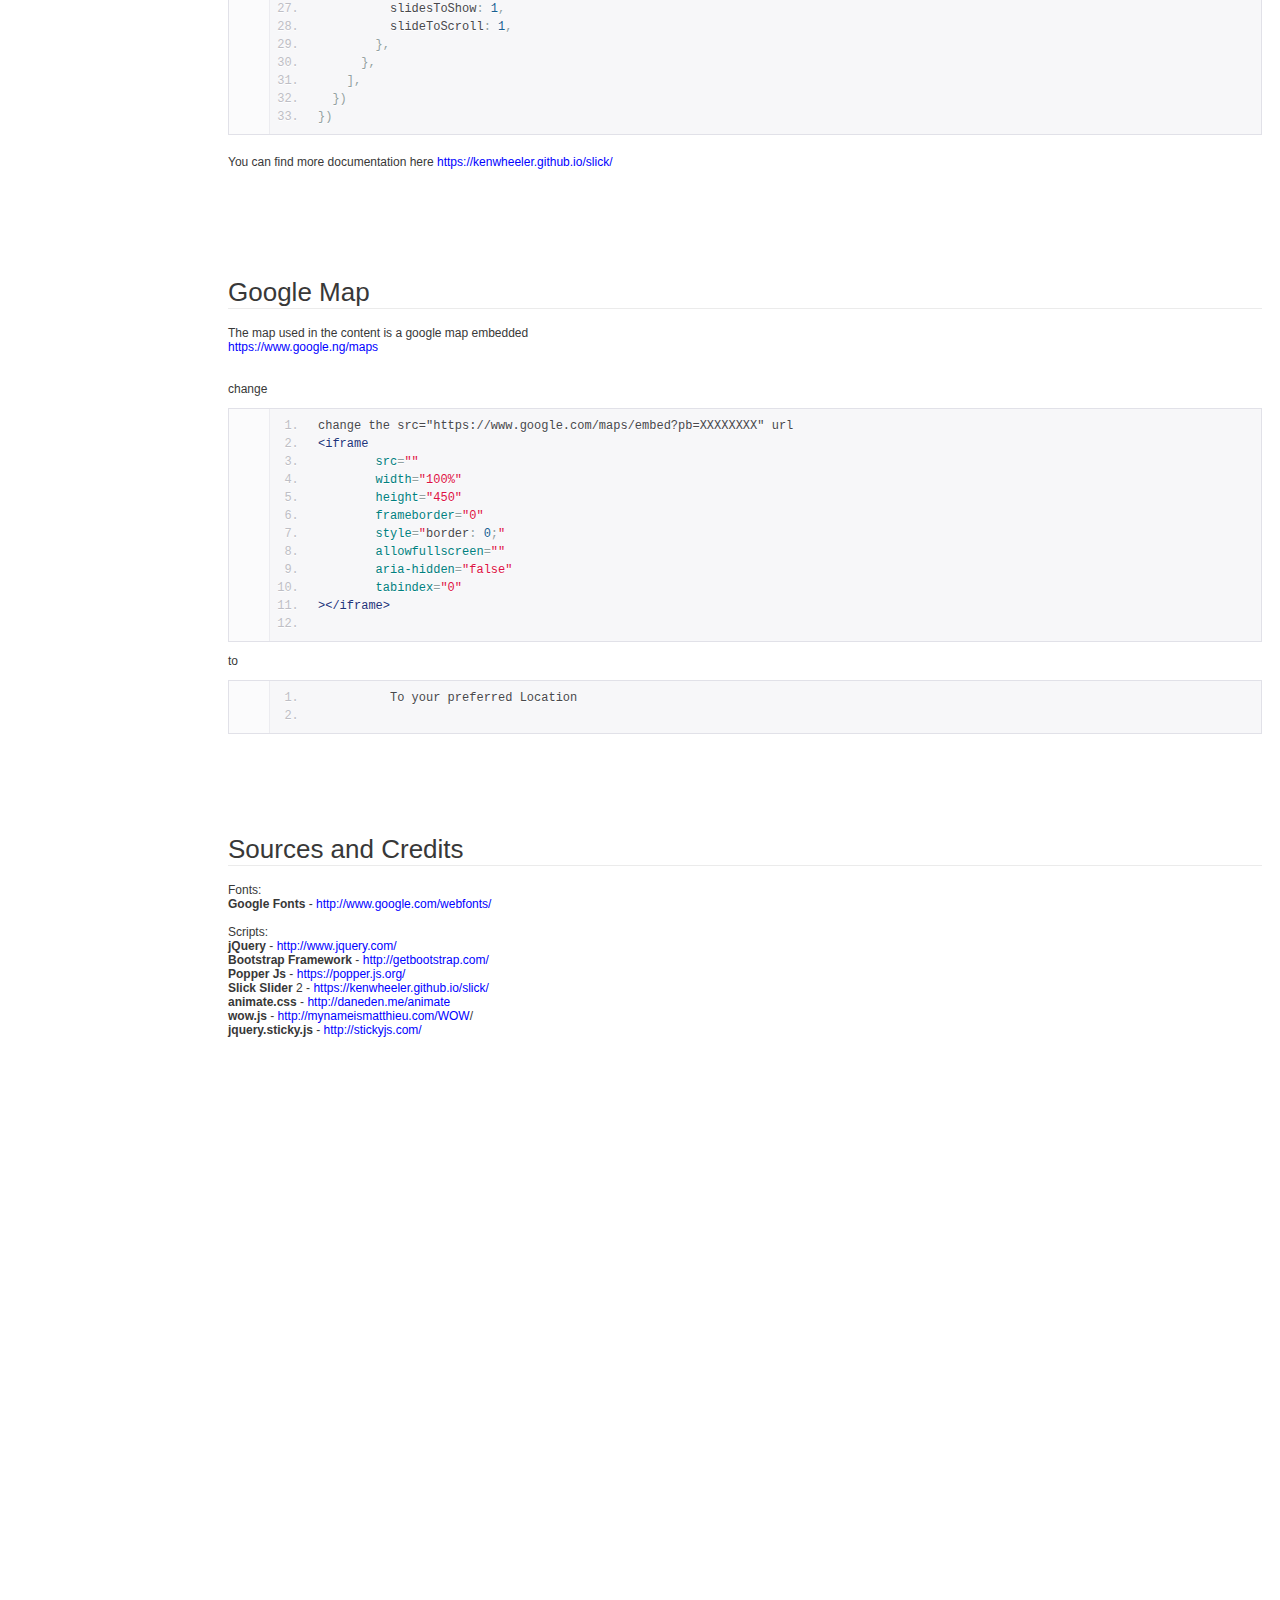
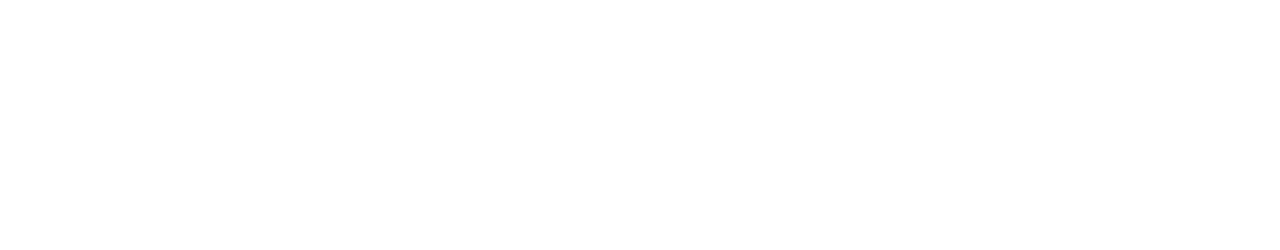
==== commit 26f698b2: "changes icon" ====
--- a/documentation/index.html
+++ b/documentation/index.html
@@ -285,8 +285,8 @@
         <div>
           <pre class="prettyprint lang-html linenums">
 &lt;!-- Main JS --&gt;
-&lt;script src=&quot;./js/app.js&quot; type=&quot;text/javascript&quot;&gt;&lt;/script&gt; 
-&lt;!-- Font Aswesome JS --&gt;
+&lt;script src=&quot;./js/app.js&quot; type=&quot;text/javascript&quot;&gt;&lt;/script&gt;        
+&lt;!-- Font Awesopme JS --&gt;
 &lt;script src=&quot;./js/all.js&quot; type=&quot;text/javascript&quot;&gt;&lt;/script&gt;        
 &lt;!-- Bootstrap  JS --&gt;
 &lt;script src=&quot;./js/bootstrap.min.js&quot; type=&quot;text/javascript&quot;&gt;&lt;/script&gt;        
